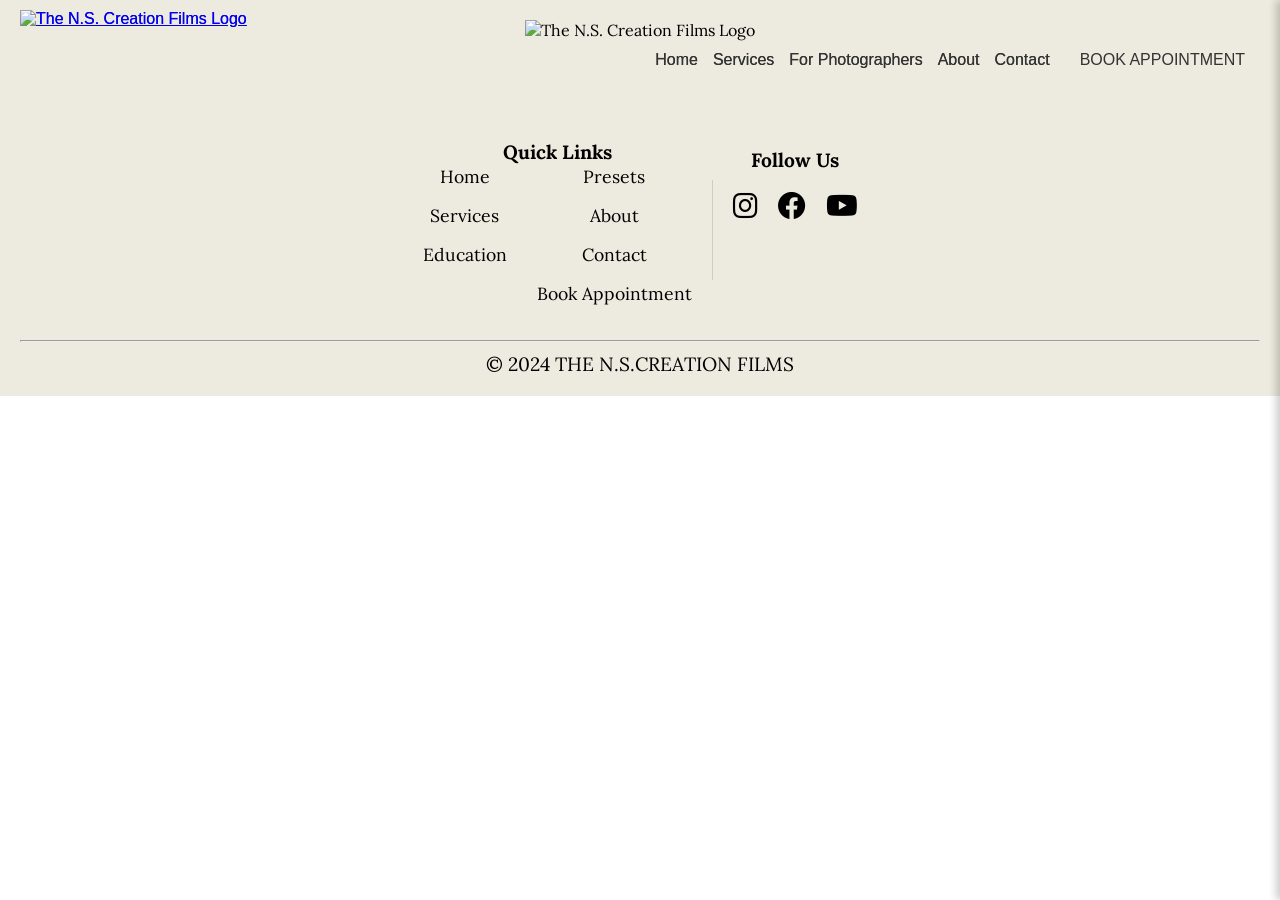
==== index.html @ 4ea5f8e6 "Updates" ====
<!doctype html><html lang="en"><head><meta charset="utf-8"/><link rel="icon" href="/favicon.ico"/><meta name="viewport" content="width=device-width,initial-scale=1"/><meta name="theme-color" content="#000000"/><meta name="description" content="Web site created using create-react-app"/><link rel="stylesheet" href="https://cdnjs.cloudflare.com/ajax/libs/font-awesome/6.0.0-beta3/css/all.min.css"><script src="https://ajax.googleapis.com/ajax/libs/jquery/1.11.0/jquery.min.js"></script><script src="https://cdn.jsdelivr.net/npm/parallax-js@1.5.0/dist/parallax.min.js"></script><script src="https://www.paypal.com/sdk/js?client-id=Ae5xJloAIWLFFTUWKxkG0BtCKEtSiOszgc1C9ymnK63UDQFBLS-DaN64p4yOYlZGckSEQ-dAKlOCNT9R"></script><link rel="stylesheet" href="https://fonts.googleapis.com/css2?family=Garamond:wght@300&display=swap"><link rel="apple-touch-icon" href="/logo192.png"/><link rel="manifest" href="/manifest.json"/><script async src="https://www.googletagmanager.com/gtag/js?id=G-DB1Y1HFE0C"></script><script>function gtag(){dataLayer.push(arguments)}window.dataLayer=window.dataLayer||[],gtag("js",new Date),gtag("config","G-DB1Y1HFE0C")</script><title>The N.S.Creation films</title><script defer="defer" src="/static/js/main.24f876cc.js"></script><link href="/static/css/main.d05e1880.css" rel="stylesheet"></head><body><noscript>You need to enable JavaScript to run this app.</noscript><div id="root"></div><script src="https://ajax.googleapis.com/ajax/libs/jquery/1.11.0/jquery.min.js"></script><script src="https://cdn.jsdelivr.net/npm/parallax-js@1.5.0/dist/parallax.min.js"></script><script src="/static/js/bundle.js"></script></body></html>
---- static/css/main.d05e1880.css ----
@import url(https://fonts.googleapis.com/css2?family=Garamond:wght@400;700&display=swap);@import url(https://fonts.googleapis.com/css2?family=Old+Roman:wght@400;700&display=swap);@import url(https://fonts.googleapis.com/css2?family=Adobe+Jenson:wght@400;700&display=swap);@import url(https://fonts.googleapis.com/css2?family=FS+Rome:wght@400;700&display=swap);@import url(https://fonts.googleapis.com/css2?family=Times+New+Roman:wght@400;700&display=swap);@import url(https://fonts.googleapis.com/css2?family=Lora:wght@300&display=swap);@import url(https://fonts.googleapis.com/css2?family=Poppins:wght@400;500;600&display=swap);@import url(https://fonts.googleapis.com/css2?family=Lora:wght@300;400;700&display=swap);@import url(https://fonts.googleapis.com/css2?family=Nanum+Myeongjo&display=swap);body{-webkit-font-smoothing:antialiased;-moz-osx-font-smoothing:grayscale;font-family:-apple-system,BlinkMacSystemFont,Segoe UI,Roboto,Oxygen,Ubuntu,Cantarell,Fira Sans,Droid Sans,Helvetica Neue,sans-serif;margin:0}code{font-family:source-code-pro,Menlo,Monaco,Consolas,Courier New,monospace}.parallax-container{height:1000px;justify-content:flex-end}.home-container,.parallax-container{align-items:center;display:flex;position:relative}.home-container{height:100vh;justify-content:center;overflow:hidden}.video-background{height:100%;left:0;object-fit:cover;position:absolute;top:0;transform:translateY(0);transition:transform .1s ease-out;width:100%;z-index:-1}.overlay-content{top:50%;transform:translate(-50%,-50%)}.bottom-text,.overlay-content{color:#fff;left:50%;position:absolute;text-align:center;z-index:1}.bottom-text{bottom:20px;transform:translateX(-50%)}.overlay-content h1{font-size:3em;margin:0}.bottom-text h3{font-size:1.5em;margin:0}.content-container{align-items:center;background-color:#fff;border-bottom:1px solid #ddd;border-top:1px solid #ddd;display:flex;flex-direction:row;justify-content:space-between;padding:40px 20px;position:relative}.left-side,.right-side{font-size:1em;margin:0;padding:20px;width:45%}.left-side{font-family:Garamond,serif;font-size:2.1em;text-align:right}.right-side{font-family:Old Roman,serif}.left-side p,.right-side p{margin:5px 0}.center{position:relative;text-align:center;width:10%}.logo2{height:auto;max-width:100%}.image-container{display:flex;justify-content:flex-start;left:0;margin:40px auto;width:30%}.preset-image{width:100%}.overlay-box{height:500px;padding:10px;right:-60%;width:500px}.adobe-jenson{font-size:1em}.adobe-jenson,.fs-rome{line-height:1.4;margin-bottom:10px}.fs-rome{font-family:FS Rome,serif;font-size:1.2em}.read-more{color:#000;font-family:Times New Roman,serif;font-size:1em;text-decoration:underline}.text-container{align-items:center;display:flex;flex-direction:column;padding:50px 20px;position:relative;width:100%}.text-content{margin-bottom:50px;text-align:center}.text-content h2{font-family:Old Roman,serif;font-size:1em;margin:0}.text-content p{font-size:2em;margin:0}.highlighted{font-family:Lora,serif;font-size:1.5rem}.highlighted span{display:block}.image-grid{grid-gap:10px;align-items:end;display:grid;gap:10px;grid-template-columns:repeat(6,1fr);max-width:1200px;position:relative;width:100%}.image-item{border-radius:10px;object-fit:cover;transition:transform .3s ease;width:100%}.image-left{grid-column:1/2;grid-row:span 1}.image-middle-left{grid-column:2/3;grid-row:span 6;transform:translateY(-20px)}.image-center{grid-column:3/4;grid-row:span 6;z-index:1}.image-middle-right{grid-column:4/5;grid-row:span 8;transform:translateY(-20px)}.image-right{grid-column:5/6;grid-row:span 4}.image-extra-right{grid-column:6/7;grid-row:span -4}@media screen and (max-width:768px){.content-container{align-items:center;flex-direction:column}.overlay-content h1{font-size:2.5em;margin:0}.center{margin-bottom:20px;width:100%}.footer-divider{display:none}.left-side,.right-side{padding:10px 0;text-align:center;width:100%}.image-overlay-container{margin-bottom:30px}.text-container{margin-top:300px;padding:0 20px}}.image-overlay-container{align-items:center;box-sizing:border-box;display:flex;justify-content:center;margin:0 auto;max-width:1200px;padding:20px;position:relative;width:100%}.preset-image{border-radius:8px;box-shadow:0 4px 8px #0000001a;display:block;height:auto;width:50%}.overlay-box{background-color:#baa190;border-radius:8px;box-shadow:0 4px 8px #0003;color:#000;padding:20px;position:absolute;right:-10%;text-align:center;top:50%;transform:translateY(-50%);width:40%}.adobe-jenson{font-family:Adobe Jenson,serif;font-style:italic;line-height:1.5;margin-top:100px}.fs-rome{font-family:Garamond,serif;font-size:30px;font-weight:700;line-height:1.5;margin-bottom:20px;text-transform:uppercase}.read-more{cursor:pointer;font-family:FS Rome,sans-serif;font-size:16px;margin-top:20px}.additional-text{margin-top:40px;padding:0 20px;text-align:center}.detail-text{font-size:18px;margin-bottom:20px}.detail-text,.essence-text{font-family:Garamond,serif;line-height:1.5}.essence-text{font-size:24px;text-transform:uppercase}.bold-text{font-weight:700}.image-gallery{display:flex;gap:10px;justify-content:center;margin-top:20px}.gallery-image{border-radius:8px;box-shadow:0 4px 8px #0000001a;height:auto;width:150px}@media (max-width:1024px){.overlay-box{font-size:14px;padding:15px;right:-5%;width:50%}.fs-rome{font-size:24px}.read-more{font-size:14px}.gallery-image{width:120px}}@media (max-width:768px){.preset-image{width:60%}.overlay-box{padding:15px;right:0;top:90%;transform:translateY(0);width:80%}.fs-rome{font-size:20px}.read-more{font-size:14px}.gallery-image{width:100px}}@media (max-width:480px){.preset-image{width:100%}.overlay-box{font-size:12px;padding:10px;right:0;top:100%;transform:translateY(0);width:100%}.fs-rome{font-size:16px}.read-more{font-size:12px}.gallery-image{width:80px}}.image-section{font-family:Lora,serif;position:relative}.text-area{background-color:#baa190;border-radius:8px;box-shadow:0 4px 8px #0003;color:#fff;padding:2rem;text-align:center}.highlight{font-size:2rem;font-weight:700;margin:.5rem 0;text-transform:uppercase}.description{color:#fff;font-size:1rem;line-height:1.5;margin-top:1rem}.gallery-box1{border-radius:8px;box-shadow:0 4px 8px #0003;margin:2rem auto;max-width:1000px;overflow:hidden;position:relative;width:100%}.gallery-display{display:flex;transition:transform .5s ease-in-out;width:calc(90% + 30px)}.gallery-img{border-radius:8px;display:block;flex:1 0 25%;height:auto;margin-right:10px;object-fit:cover;width:25%}.gallery-img:last-child{margin-right:0}@media(min-width:3840px){.text-area{font-size:2.5rem;padding:4rem}.highlight{font-size:3rem}.description{font-size:1.5rem}.gallery-box1{max-width:2000px}.gallery-img{margin-right:20px}}@media(min-width:2560px)and (max-width:3839px){.text-area{font-size:2rem;padding:3rem}.highlight{font-size:2.5rem}.description{font-size:1.25rem}.gallery-box1{max-width:1500px}.gallery-img{margin-right:15px}}@media(min-width:1920px)and (max-width:2559px){.text-area{font-size:1.75rem;padding:2.5rem}.highlight{font-size:2.25rem}.description{font-size:1.125rem}.gallery-box1{max-width:1200px}.gallery-img{margin-right:12px}}@media(max-width:375px){.text-area{font-size:1rem;padding:1.5rem}.highlight{font-size:1.5rem}.description{font-size:.875rem}.gallery-box1{margin:1rem auto}.gallery-display{width:calc(200% + 20px)}.gallery-img{margin-right:5px}}@media(min-width:375px)and (max-width:414px){.text-area{font-size:1.25rem;padding:1.75rem}.highlight{font-size:1.75rem}.description{font-size:1rem}.gallery-box1{margin:1.5rem auto}.gallery-display{width:calc(200% + 55px)}.gallery-img{margin-right:7px}}@media(min-width:768px)and (max-width:1024px){.text-area{font-size:1.5rem;padding:2rem}.highlight{font-size:2rem}.description{font-size:1.125rem}.gallery-box1{margin:2rem auto}.gallery-display{width:calc(200% + 55px)}.gallery-img{margin-right:8px}}.about-content{display:flex;justify-content:flex-end;padding-right:5%;width:100%}.about-text{color:#fff;max-width:600px;text-align:center}.about-text h3{display:block;font-size:1.5em;line-height:1.5;margin-bottom:20px;text-shadow:1px 1px 3px #000000b3}.about-text .view-collection-btn{background:#0000;border:1px solid #fff;color:#fff;display:inline-block;font-size:1em;padding:10px 20px;text-decoration:none;transition:background .3s,color .3s}.about-text .view-collection-btn:hover{background:#fff;color:#000}.white-block{background-color:#fff;padding:50px 20px;text-align:center}.centered-text{display:block;font-size:1.2em;line-height:1.5;margin:20px auto 0;max-width:600px}.centered-text strong{font-size:1em;font-weight:700}.image-gallerya{display:flex;justify-content:center;margin-top:40px}.image-gallerya img{border:2px solid #ddd;border-radius:10px;margin:0 10px;width:300px}@media(max-width:768px){.about-text h3,.about-text p{display:none}.about-text{padding-right:10px}.white-block{padding:30px 10px}.centered-text{font-size:1em;line-height:1.4}.image-gallerya{flex-direction:column;padding:10%}.image-gallerya img{margin:10px 0;max-width:300px;width:100%}}@media(min-width:2560px){.about-text h3{font-size:2.5em}.about-text{max-width:1200px;padding-right:10%}.view-collection-btn{font-size:1.5em;padding:20px 40px}.white-block{padding:80px 40px}.centered-text{font-size:2em;line-height:1.8}.image-gallerya{margin-top:80px}.image-gallerya img{margin:0 20px;width:500px}}@media screen and (max-width:768px){.parallax-container{background-attachment:fixed;background-size:cover;display:block;height:700px}.about-content{display:flex;justify-content:flex-end;padding:80% 5% 5%;width:100%}.about-text{color:#000;max-width:350px;text-align:left}.about-text h3{font-size:1em;line-height:1.5}.about-text h3,.about-text h4{display:block;margin-bottom:20px;text-shadow:1px 1px 3px #000000b3}.about-text h4{font-size:.8em;line-height:1}.about-text .view-collection-btn{background:#0000;border:1px solid #fff;color:#fff;display:inline-block;font-size:1em;padding:10px 20px;text-decoration:none;transition:background .3s,color .3s}.about-text .view-collection-btn:hover{background:#fff;color:#000}}.contact-page{font-family:Goudy Old Style,serif;margin:5% auto 0;max-width:800px;padding:20px}.header-container{margin-bottom:20px;text-align:center}.header-image{height:auto;margin-bottom:10px;width:300px}.header-text{font-size:36px;font-weight:700;margin:0;text-transform:uppercase}.contact-info{margin-bottom:30px;text-align:center}.contact-info a{color:#007bff;text-decoration:none}.contact-info a:hover{text-decoration:underline}.contact-form{display:flex;flex-direction:column}.form-group{margin-bottom:15px}.form-group input,.form-group textarea{border:none;border-bottom:1px solid #ccc;box-sizing:border-box;font-family:Goudy Old Style,serif;padding:10px;width:100%}.form-group input::placeholder,.form-group textarea::placeholder{color:#888}.form-group textarea{height:150px;resize:vertical}.split-form{display:flex;gap:20px}.form-half{flex:1 1}button{background-color:#232323;border:none;border-radius:5px;color:#fff;cursor:pointer;font-family:Goudy Old Style,serif;font-size:16px;padding:10px 20px}button:hover{background-color:#1a1a1a}.error-message{color:red;margin-top:10px}.success-message{color:green;margin-top:10px}.education-page{font-family:Goudy Old Style,serif;margin-top:100px;padding:20px}.block{border-radius:5px;margin-bottom:0;padding:20px}.block,.block-content{align-items:center;display:flex}.block-content{width:100%}.block-text{flex:1 1}.block-text h2{font-size:24px;margin-bottom:10px}.block-text p{font-size:16px;margin:0}.block-image{flex:1 1;text-align:right}.block-image img{height:auto;max-width:100%}.block-1{background-color:#edeadf}.block-2{background-color:#baa190;color:#fff}.block-2 .book-now{background-color:#232323;border-radius:5px;color:#fff;display:inline-block;font-size:16px;margin-top:10px;padding:10px 20px;text-decoration:none}.block-2 .arrow{font-size:18px}.block-3{background-color:#6c4231;color:#fff}.block-4{background-color:#fff;text-align:center}.block-4 .view-all{background-color:#232323;border-radius:5px;color:#fff;display:inline-block;font-size:16px;margin-top:10px;padding:10px 20px;text-decoration:none}.preset-images{display:flex;gap:20px;justify-content:center;margin-top:20px}.preset-item{text-align:center}.preset-item img{height:auto;max-width:100px}.preset-item p{font-size:14px;margin-top:5px}.nw{border-radius:20%;padding:20%}.presets-page{font-family:Goudy Old Style,serif;font-family:Poppins,sans-serif;padding-top:100px;position:relative}.shop-header{margin:20px 0;text-align:center}.category-buttons{align-items:center;display:flex;justify-content:center;margin-bottom:20px;text-align:center}.category-buttons button{background:none;border:none;color:#000;cursor:pointer;font-family:Goudy Old Style,serif;font-size:16px;margin:0 10px;padding:5px;position:relative;transition:color .3s}.category-buttons button:hover{color:#eae7dc}.category-buttons button:after{color:#000;content:"•";position:absolute;right:-15px}.category-buttons button:last-child:after{content:""}.preset-gallery{margin:0 auto;max-width:1200px;padding:0 20px}.preset-gallery .preset-row{display:flex;flex-wrap:wrap;gap:30px;justify-content:center;margin-bottom:20px}.preset-gallery .preset-row .preset-item{cursor:pointer;flex-basis:calc(33.33% - 20px);flex-grow:1;flex-shrink:1;max-width:300px;position:relative;text-align:center;transition:transform .3s}.preset-gallery .preset-row .preset-item img{height:auto;max-width:100%;width:100%}.preset-gallery .preset-row .preset-item p{font-size:18px;margin-top:10px}.preset-gallery .preset-row .preset-item .quick-view{background:#000000b3;border-radius:5px;color:#fff;cursor:pointer;display:none;font-size:16px;left:50%;padding:15px 30px;position:absolute;top:50%;transform:translate(-50%,-50%);z-index:10}.preset-gallery .preset-row .preset-item:hover .quick-view{display:block}.preset-gallery .additional-items{display:flex;flex-wrap:wrap;gap:30px;justify-content:center;margin:20px 0}.preset-gallery .additional-items .additional-item{flex-basis:calc(33.33% - 20px);flex-grow:1;flex-shrink:1;max-width:200px;position:relative;text-align:center}.preset-gallery .additional-items .additional-item img{height:auto;max-width:100%;width:100%}.preset-gallery .additional-items .additional-item p{font-size:16px;margin-top:10px}.preset-gallery .additional-items .additional-item .quick-view{background:#000000b3;border-radius:5px;color:#fff;cursor:pointer;display:none;font-size:14px;left:50%;padding:10px 20px;position:absolute;top:50%;transform:translate(-50%,-50%);z-index:10}.preset-gallery .additional-items .additional-item:hover .quick-view{display:block}.promo-banner{background:url(/static/media/promo-banner.b8b0cd50d2baae88ee0d.jpg) no-repeat 50%;background-size:cover;height:500px;overflow:hidden;position:relative}.promo-banner .promo-text{color:#fff;font-size:2rem;left:20px;position:absolute;text-shadow:2px 2px 4px #00000080;top:50%;transform:translateY(-50%)}.detail-card{align-items:center;background-color:#fff;border-radius:10px;box-shadow:0 4px 8px #0003;box-sizing:border-box;display:flex;flex-direction:column;left:50%;max-width:600px;opacity:0;padding:20px;position:fixed;top:50%;transform:translate(-50%,-50%);transition:opacity .3s ease;visibility:hidden;width:80%;z-index:1000}.detail-card.show{opacity:1;visibility:visible}.detail-card .close-card{background:none;border:none;color:#333;cursor:pointer;font-size:24px;position:absolute;right:10px;top:10px}.detail-card .card-content{display:flex;gap:20px}.detail-card .card-content img{height:auto;max-width:100%;width:200px}.detail-card .card-content .card-details{max-width:400px}.detail-card .card-content .card-details h2{margin-top:0}.detail-card .card-content .card-details p{margin:10px 0}.detail-card .card-content .card-details button{background-color:#007bff;border:none;border-radius:5px;color:#fff;cursor:pointer;font-family:Goudy Old Style,serif;font-size:16px;padding:10px 20px}.detail-card .card-content .card-details button:hover{background-color:#0056b3}.overlay{background:#00000080;display:none;height:100%;left:0;position:fixed;top:0;width:100%;z-index:900}.overlay.show{display:block}.parallax-containerp .parallax-text{color:#fff;font-size:2rem;left:40px;position:relative;text-align:left;text-shadow:2px 2px 4px #00000080;top:50%;transform:translateY(-50%)}@media(max-width:768px){.parallax-containerp{background-attachment:scroll;height:10px}.detail-card{padding:15px;width:90%}.parallax-text{font-size:1.5rem}}@media(max-width:480px){.parallax-text{font-size:1rem}}.preset-detail-page{align-items:center;display:flex;flex-direction:column;font-family:Goudy Old Style,serif;margin-top:100px;padding:20px}.info-and-image{align-items:flex-start;display:flex;flex-direction:row;flex-wrap:wrap;margin-bottom:20px;max-width:1200px;width:100%}.preset-image-section{flex:1 1;margin-bottom:20px;margin-right:20px;max-width:100%}.preset-image-section .main-image{border-radius:10px;height:auto;width:100%}.preset-image-section .thumbnail-images{display:flex;flex-wrap:wrap;justify-content:center;margin-top:10px;overflow:hidden}.preset-image-section .thumbnail{border-radius:5px;cursor:pointer;height:auto;margin:4px;transition:transform .3s ease;width:80px}.preset-image-section .thumbnail.active{border:2px solid #007bff}.preset-image-section .thumbnail:hover{transform:scale(1.1)}.preset-info-section{flex:1 1;max-width:100%;padding:0}.preset-info-section h1{font-size:1.5rem;margin-bottom:10px}.preset-info-section .add-to-cart{background-color:#007bff;border:none;border-radius:5px;color:#fff;cursor:pointer;display:inline-block;font-size:16px;margin-bottom:10px;padding:8px 16px;transition:background-color .3s ease}.preset-info-section .add-to-cart:hover{background-color:#0056b3}.preset-info-section .preset-details{margin-top:10px}.preset-info-section .preset-details h3{font-size:1.2rem;margin-bottom:5px}.preset-info-section .preset-details ul{list-style-type:disc;margin-bottom:10px;margin-left:20px}.preset-info-section .preset-details ul li{margin-bottom:5px}.preset-info-section .preset-details p{line-height:1.6;margin-bottom:10px}.comparison-images-section{align-items:center;display:flex;flex-direction:column;margin-top:20px;padding:20px;width:100%}.grid-container{grid-gap:20px;display:grid;gap:20px;grid-template-columns:repeat(auto-fill,minmax(200px,1fr));max-width:100%}.slider-wrapper{align-items:center;display:flex;flex-direction:column;max-width:100%}.slider-wrapper h3{font-size:1.2rem;margin-bottom:10px}.container{border:2px solid #fff;height:200px;margin-bottom:20px;position:relative;width:100%}.img{background-position:50%;background-size:cover;left:0;top:0}.img,.slider{height:100%;position:absolute;width:100%}.slider{-webkit-appearance:none;appearance:none;background:#f2f2f24d;cursor:pointer;margin:0;outline:none;transition:all .2s}.slider:hover{background:#f2f2f21a}.slider::-webkit-slider-thumb{-webkit-appearance:none;appearance:none;background:#fff;cursor:pointer;height:100%;width:6px}.slider::-moz-range-thumb{background:#fff;cursor:pointer;height:100%;width:6px}.slider-button{background-color:#fff;border-radius:50%;height:30px;left:calc(50% - 15px);pointer-events:none;position:absolute;top:50%;transform:translateY(-50%);width:30px}.image-container{position:relative}.nav-arrow{background:#00000080;border:none;color:#fff;cursor:pointer;font-size:1.5rem;height:30px;position:absolute;top:50%;transform:translateY(-50%);width:30px;z-index:10}.nav-arrow.left{left:10px}.nav-arrow.right{right:10px}.nav-arrow:hover{background:#000000b3}.cart-container{background:#fff;box-shadow:-2px 0 5px #0003;height:100%;position:fixed;right:0;top:0;transform:translateX(100%);transition:transform .3s ease-in-out;width:300px;z-index:1000}.cart-container.show{transform:translateX(0)}.cart-content{display:flex;flex-direction:column;height:100%;overflow-y:auto;padding:20px}.close-cart{background:none;border:none;color:#007bff;cursor:pointer;font-size:1.5rem;position:absolute;right:10px;top:10px}.cart-item{margin-top:20px}.cart-item-details{align-items:center;display:flex;flex-direction:column}.cart-item-image{border-radius:5px;height:auto;margin-bottom:10px;width:80px}.cart-item-info h3{font-size:1rem}.cart-item-info p{margin:5px 0}.checkout{background:#007bff;border:none;border-radius:5px;color:#fff;cursor:pointer;margin-top:10px;padding:10px 20px}.checkout:hover{background:#0056b3}.navigation-buttons{margin-bottom:20px}.shop-button{background-color:#007bff;border:none;border-radius:5px;color:#fff;cursor:pointer;font-size:16px;margin-right:10px;padding:8px 16px;transition:background-color .3s ease}.shop-button:hover{background-color:#0056b3}.stoic-button{border:1px solid #dee2e6;border-radius:5px;cursor:not-allowed;font-size:16px;padding:8px 16px}.stoic-button,.stoic-button:disabled{background-color:#f8f9fa;color:#6c757d}.parallax-containerp{align-items:center;display:flex;height:1000px;justify-content:flex-start;position:relative}.parallax-text{color:#fff;font-size:2em}.checkout-page1,.parallax-text{display:flex;flex-direction:column}.checkout-page1{align-items:center;margin-top:100px;padding:20px}.checkout-form{background:#f9f9f9;border:1px solid #ddd;border-radius:4px;box-shadow:0 4px 8px #0000001a;max-width:600px;padding:20px;width:100%}.checkout-form h2{font-size:1.5em;margin-bottom:20px}.checkout-form label{display:block;margin-bottom:15px}.checkout-form input,.checkout-form textarea{border:1px solid #ccc;border-radius:4px;font-size:1em;padding:10px;width:100%}.checkout-form button{background-color:#007bff;border:none;border-radius:4px;color:#fff;cursor:pointer;font-size:1em;margin-top:10px;padding:10px 15px;transition:background-color .3s ease;width:100%}.checkout-form button:hover{background-color:#0056b3}.checkout-cart-summary{background-color:#f9f9f9;border:1px solid #ddd;border-radius:4px;margin-bottom:20px;max-width:600px;padding:10px;width:100%}.checkout-cart-item{align-items:center;display:flex;margin-bottom:10px}.checkout-cart-item-image{height:50px;margin-right:10px;width:50px}.checkout-cart-item-details{flex-grow:1}.checkout-cart-total{font-size:1.2em;font-weight:700;margin-top:10px;text-align:right}.checkout-paypal-button-container{margin-top:20px;max-width:400px;width:100%}@media (max-width:768px){.checkout-page{margin-top:100px;padding:15px}.checkout-form{padding:15px}.checkout-form button{padding:12px}.checkout-cart-summary{margin-bottom:15px}.checkout-paypal-button-container{max-width:100%}}.thank-you-page{align-items:center;background-color:#f5f5f5;display:flex;flex-direction:column;justify-content:center;min-height:100vh;padding:20px}.thank-you-page h2{color:#333;font-size:2rem;margin-bottom:10px;text-align:center}.thank-you-page p{color:#555;font-size:1rem;max-width:600px;text-align:center}@media(max-width:768px){.thank-you-page h2{font-size:1.5rem}.thank-you-page p{font-size:.9rem}}*{box-sizing:border-box;margin:0;padding:0}.services-container{padding:100px 50px 50px}.services-title{color:#333;font-family:Nanum Myeongjo,Arial,sans-serif;font-size:2.5rem;font-weight:700;letter-spacing:1px;margin-bottom:40px;padding-top:100px;text-align:center;text-transform:uppercase}.services-grid{grid-gap:20px;display:grid;gap:20px;grid-template-columns:repeat(auto-fit,minmax(220px,1fr));justify-items:center;padding:50px}.service-item{background:#fff;border-radius:12px;box-shadow:0 8px 16px #0000001a;max-width:300px;overflow:hidden;position:relative;transition:transform .3s ease,box-shadow .3s ease;width:100%}.service-item:hover{box-shadow:0 12px 24px #0003;transform:translateY(-8px)}.service-item:hover .service-image{opacity:.7}.service-item:hover .service-overlay{opacity:1}.service-item:hover .service-content h4{display:none}.service-item .service-image{background-position:50%;background-size:cover;height:180px;transition:opacity .3s ease;width:100%}.service-item .service-overlay{align-items:center;background:#0006;display:flex;height:100%;justify-content:center;left:0;opacity:0;position:absolute;top:0;transition:opacity .3s ease;width:100%}.service-item .service-overlay h3{color:#fff;font-size:1.6rem;letter-spacing:1px;margin:0;padding:0 15px;text-align:center;text-transform:uppercase}.service-item .service-content{padding:15px;text-align:center}.service-item .service-content h4{color:#333;font-size:1.4rem;font-weight:600;margin:10px 0;text-decoration:underline;text-decoration-color:#baa190;transition:display .3s ease}@media screen and (max-width:768px){.parallax-container{background-attachment:fixed;background-size:cover;display:block;height:700px}}@media(max-width:768px){.services-container{color:#333;padding:100px 30px 30px}.services-title{font-family:Nanum Myeongjo,Arial,sans-serif;font-size:2rem;margin-bottom:30px}.services-grid{gap:15px;grid-template-columns:repeat(auto-fit,minmax(200px,1fr))}}.non-clickable{cursor:default;pointer-events:none}.non-clickable .service-overlay{background:#00000080}.non-clickable .service-content h4{color:#333;text-decoration:none}.footer{background-color:#edeadf;font-family:Lora,serif;font-size:1rem;padding:20px}.footer-container{align-items:center;display:flex;flex-direction:column}.footer-logo{margin-bottom:20px}.logo{max-width:300px}.footer-content{justify-content:center;margin:0 auto;max-width:1200px;width:100%}.footer-content,.footer-links{align-items:center;display:flex}.footer-links{flex-direction:column;font-size:1.2rem;text-align:center}.links-grid{grid-gap:15px 30px;display:grid;gap:15px 30px;grid-template-columns:repeat(2,auto)}.links-grid ul{list-style:none;margin:0;padding:0}.links-grid li{margin-bottom:15px}.footer-links a{color:#000;font-size:1.1rem;text-decoration:none}.footer-links a:hover{color:#333}.footer-divider{background-color:#ccc;height:100px;margin:0 20px;width:1px}.footer-social{align-items:center;display:flex;flex-direction:column;font-size:1.2rem;margin-top:-20px;padding-bottom:6%}.footer-social h4{margin-bottom:10px}.social-icons{display:flex;gap:20px;margin-top:10px}.social-icons i{color:#000;font-size:28px;transition:color .3s}.social-icons a:hover i{color:#333}.footer-bottom{font-size:1.2rem;margin-top:20px;text-align:center;text-transform:uppercase}.footer-bottom hr{margin:10px 0}.footer-bottom a{color:#000;font-size:1.1rem;text-decoration:none}.footer-bottom a:hover{color:#333}@media(max-width:768px){.footer-links{text-align:center}.links-grid{grid-template-columns:1fr}}header{align-items:center;background-color:#fff0;display:flex;justify-content:space-between;left:0;padding:10px 20px;position:fixed;top:0;transition:background-color .3s ease;width:100%;z-index:1000}header.scrolled{background-color:#fffc}.logo{align-items:center;display:flex;height:100px}.menu-toggle{cursor:pointer;display:none;flex-direction:column;gap:5px}.menu-toggle div{background-color:#333;height:3px;transition:.3s;width:25px}.nav-menu{align-items:center;display:flex;gap:15px}.nav-menu .dropdown>span,.nav-menu a{color:#333;cursor:pointer;position:relative;text-decoration:none;transition:color .3s ease}.nav-menu .dropdown>span:hover,.nav-menu a:hover{color:#555}.nav-menu .dropdown>span:after,.nav-menu a:after{background:#333;bottom:-2px;content:"";height:2px;left:0;position:absolute;transition:width .3s ease;width:0}.nav-menu .dropdown>span:hover:after,.nav-menu a:hover:after{width:100%}.book-button{background-color:#edeadf;border-radius:5px;padding:8px 15px;text-transform:uppercase;transition:background-color .3s ease}.book-button:hover{background-color:#ffefba;color:#333}.dropdown{position:relative}.dropdown-content{background-color:#fff;box-shadow:0 4px 8px #0003;display:none;left:0;opacity:0;position:absolute;top:100%;transition:opacity .3s ease,visibility .3s ease;visibility:hidden;z-index:1000}.dropdown-content.show{display:block;opacity:1;visibility:visible}.dropdown-content a{color:#333;display:block;padding:10px;text-decoration:none;transition:background-color .3s ease}.dropdown-content a:hover{background-color:#f5f5f5}@media(max-width:768px){header{justify-content:space-between}.logo{height:60px}.menu-toggle{align-items:center;display:flex}.nav-menu{background-color:#fff;display:none;flex-direction:column;gap:0;height:100vh;left:0;overflow-y:auto;padding:20px;position:fixed;top:0;width:100%;z-index:999}.nav-menu.mobile.active{display:flex}.nav-menu a{border-bottom:1px solid #ddd;padding:15px;text-align:center}.nav-menu a:last-child{border-bottom:none}.book-button{margin-top:10px}.nav-menu .close-menu{align-self:flex-end;color:#333;cursor:pointer;font-size:24px;margin-bottom:20px}.footer-socialh{margin-top:15px;text-align:center}.footer-socialh h4{margin-bottom:10px}.social-icons a{color:#333;font-size:20px;margin:0 10px;transition:color .3s ease}.social-icons a:hover{color:#555}}@media(min-width:769px){.footer-socialh,.nav-menu .close-menu{display:none}}.ad-films-container{align-items:center;color:#333;display:flex;flex-direction:column;font-family:Nanum Myeongjo,Arial,sans-serif;justify-content:center;margin-top:20px;min-height:100vh;padding:100px}.videos-section{max-width:1200px;padding:0 20px;width:100%}.videos-section .video-item{margin-bottom:40px}.videos-section .video-item .video-title{color:#2c3e50;font-size:1.5rem;margin-bottom:10px;text-align:center}.videos-section .video-item .video-iframe{border:none;height:500px;width:100%}@media(max-width:768px){.ad-films-container{margin-top:100px;padding:10px}.hero-title{font-size:2rem}.hero-description{font-size:1rem;max-width:100%}.video-iframe{height:200px}}@media(max-width:480px){.video-iframe{height:150px}}.weddings-container{align-items:center;color:#333;display:flex;flex-direction:column;font-family:Nanum Myeongjo,Arial,sans-serif;justify-content:center;margin-top:20px;min-height:100vh;padding:100px}@media(max-width:768px){.weddings-container{margin-top:100px;padding:10px}.hero-title{font-size:2rem}.hero-description{font-size:1rem;max-width:100%}.projects-grid{gap:15px;grid-template-columns:repeat(auto-fit,minmax(200px,1fr))}.project-card .project-title{font-size:1.2rem}.project-card .project-description{font-size:.9rem}}.pre-post-weddings-container{align-items:center;color:#333;display:flex;flex-direction:column;font-family:Nanum Myeongjo,Arial,sans-serif;justify-content:center;margin-top:20px;min-height:100vh;padding:100px}@media(max-width:768px){.pre-post-weddings-container{margin-top:100px;padding:10px}.hero-title{font-size:2rem}.hero-description{font-size:1rem;max-width:100%}.projects-grid{gap:15px;grid-template-columns:repeat(auto-fit,minmax(200px,1fr))}.project-card .project-title{font-size:1.2rem}.project-card .project-description{font-size:.9rem}}.event-coverage-container{align-items:center;color:#333;display:flex;flex-direction:column;font-family:Nanum Myeongjo,Arial,sans-serif;justify-content:center;margin-top:20px;min-height:100vh;padding:100px}.projects-section{max-width:1200px;padding:0 20px;width:100%}.projects-section .projects-grid{grid-gap:20px;display:grid;gap:20px;grid-template-columns:repeat(auto-fit,minmax(250px,1fr));margin-top:20px}.projects-section .project-card{border-radius:8px;box-shadow:0 4px 8px #0003;color:inherit;display:block;overflow:hidden;position:relative;text-decoration:none;transition:transform .3s ease,box-shadow .3s ease}.projects-section .project-card:hover{box-shadow:0 8px 16px #0000004d;transform:scale(1.05)}.projects-section .project-card .project-image{background-position:50%;background-size:cover;height:300px;width:100%}.projects-section .project-card .project-content{background:#fff;padding:15px;text-align:center}.projects-section .project-card .project-content .project-title{color:#2c3e50;font-size:1.5rem;margin:10px 0}.projects-section .project-card .project-content .project-description{color:#7f8c8d;font-size:1rem}@media(max-width:768px){.event-coverage-container{margin-top:100px;padding:10px}.hero-title{font-size:2rem}.hero-description{font-size:1rem;max-width:100%}.projects-grid{gap:15px;grid-template-columns:repeat(auto-fit,minmax(200px,1fr))}.project-card .project-title{font-size:1.2rem}.project-card .project-description{font-size:.9rem}}@media(max-width:480px){.projects-grid .project-card .project-title{font-size:1rem}.projects-grid .project-card .project-description{font-size:.8rem}}.fashion-shoots-container{align-items:center;color:#333;display:flex;flex-direction:column;font-family:Nanum Myeongjo,Arial,sans-serif;justify-content:center;margin-top:20px;min-height:100vh;padding:100px}.hero-section{margin-bottom:40px;max-width:100%;padding:0 20px;text-align:center}.hero-section .hero-title{color:#4a4a4a;font-size:2.5rem;margin-bottom:10px}.hero-section .hero-description{color:#666;font-size:1.2rem;margin:0 auto;max-width:800px}.gallery-section{max-width:1200px;padding:0 20px;width:100%}.gallery-section .gallery-grid{grid-gap:20px;display:grid;gap:20px;grid-template-columns:repeat(auto-fit,minmax(250px,1fr));margin-top:20px}.gallery-section .gallery-item{border-radius:8px;box-shadow:0 4px 8px #0003;display:block;overflow:hidden;position:relative}.gallery-section .gallery-item img{height:300px;object-fit:cover;width:100%}@media(max-width:768px){.fashion-shoots-container{margin-top:100px;padding:10px}.hero-title{font-size:2rem}.hero-description{font-size:1rem;max-width:100%}.gallery-grid{gap:15px;grid-template-columns:repeat(auto-fit,minmax(200px,1fr))}.gallery-item img{height:200px}}@media(max-width:480px){.gallery-grid .gallery-item img{height:150px}}.fashion-shoots-container .hero-section{padding-top:80px;text-align:center}.fashion-shoots-container .gallery-section{align-items:center;display:flex;flex-wrap:wrap;justify-content:center;padding-left:0}.fashion-shoots-container .gallery-grid{grid-gap:20px;display:grid;gap:20px;grid-template-columns:repeat(3,1fr);justify-content:center;margin:0 auto;max-width:1000px;position:relative;width:100%}.fashion-shoots-container .gallery-item{border-radius:10px;box-shadow:0 4px 8px #0003;overflow:hidden;position:relative}.fashion-shoots-container .gallery-item img{height:100%;object-fit:cover;width:100%}.fashion-shoots-container .gallery-item.small{grid-column:span 1;grid-row:span 1}.fashion-shoots-container .gallery-item.medium{grid-column:span 2;grid-row:span 2}.fashion-shoots-container .gallery-item.large{grid-column:span 3;grid-row:span 3}@media(max-width:768px){.fashion-shoots-container .gallery-grid{align-items:center;padding-left:20px}.fashion-shoots-container .gallery-item.large,.fashion-shoots-container .gallery-item.medium{align-items:center}}@media(max-width:480px){.fashion-shoots-container .gallery-grid{align-items:center;justify-items:center}.fashion-shoots-container .gallery-item{justify-self:center}.fashion-shoots-container .gallery-item img{height:auto}}.fashion-shoots-container .audio{margin:40px auto;position:relative;width:800px}.fashion-shoots-container .audio audio{-webkit-backdrop-filter:blur(5px);backdrop-filter:blur(5px);background:#baa19080;border:1px solid #baa190b3;border-radius:5px;box-shadow:0 2px 5px #0000001a;display:block;height:50px;outline:none;width:100%}.fashion-shoots-container .audio audio ::-webkit-media-controls-panel{background-color:#baa1904d}.fashion-shoots-container .audio audio ::-webkit-media-controls-play-button{background-color:#baa190cc;border:1px solid #ddd;border-radius:50%;color:#000}@media(max-width:1024px){.fashion-shoots-container .audio{width:90%}}@media(max-width:768px){.fashion-shoots-container .audio{width:100%}}@media(max-width:480px){.fashion-shoots-container .audio{width:100%}}.custom-audio-player{margin:20px auto;max-width:600px;position:relative;width:100%}.custom-audio-player .time-display{color:#666;display:flex;font-size:.8rem;justify-content:space-between;margin-bottom:5px}.custom-audio-player .progress-bar{-webkit-appearance:none;appearance:none;background:#791e1e;background-color:#ddd;border-radius:5px;cursor:pointer;height:5px;outline:none;position:relative;width:100%}.custom-audio-player .progress-bar::-webkit-slider-runnable-track{background:#8f0000;border-radius:5px}.custom-audio-player .progress-bar::-webkit-slider-thumb{-webkit-appearance:none;appearance:none;background:#333;border-radius:50%;height:12px;margin-top:-4px;width:12px}.custom-audio-player .progress-bar::-moz-range-track{background:#ddd;border-radius:5px}.custom-audio-player .progress-bar::-moz-range-thumb{background:#333;border-radius:50%;height:12px;width:12px}.custom-audio-player .progress-bar:before{background-color:#b72b2b;border-radius:5px;content:"";height:100%;left:0;pointer-events:none;position:absolute;top:0;width:0;z-index:1}.custom-audio-player .progress-bar::-webkit-slider-runnable-track{background-color:#0000}.custom-audio-player .controls{align-items:center;display:flex;justify-content:space-between;margin-top:1px}.custom-audio-player .controls .mute-button,.custom-audio-player .controls .play-pause-button{background:#0000;border:none;color:#000;cursor:pointer;font-size:1rem;outline:none}.custom-audio-player .controls .mute-button:hover,.custom-audio-player .controls .play-pause-button:hover{color:#a07f70}.slide-out-cart{background-color:#fff;border-left:1px solid #ddd;box-shadow:-2px 0 5px #0003;max-width:400px;overflow-y:auto;width:100%;z-index:1000}.cart-header{align-items:center;background-color:#f8f8f8;border-bottom:1px solid #ddd;display:flex;justify-content:space-between;padding:16px}.cart-header h2{font-size:18px;margin:0}.close-btn{background:none;border:none;color:#333;cursor:pointer;font-size:24px;transition:color .2s ease}.close-btn:hover{color:red}.cart-body{padding:16px}.cart-item{align-items:center;border-bottom:1px solid #ddd;display:flex;padding:8px 0}.cart-item-image{height:50px;margin-right:12px;object-fit:cover;width:50px}.cart-item-info{align-items:center;display:flex;flex:1 1;justify-content:space-between}.cart-item-info h3{font-size:14px;margin:0}.cart-item-info p{font-size:12px;margin:4px 0}.remove-item{background:none;border:none;color:red;cursor:pointer;font-size:12px;transition:color .2s ease}.remove-item:hover{color:#c00}.cart-footer{align-items:center;background-color:#f8f8f8;border-top:1px solid #ddd;display:flex;flex-direction:column;padding:16px}.cart-footer p{font-size:12px;margin:4px 0}.checkout-btn{background-color:#007bff;border:none;border-radius:4px;color:#fff;cursor:pointer;font-size:14px;padding:10px 20px;transition:background .3s ease}.checkout-btn:hover{background-color:#0056b3}.checkout-btn.disabled{background-color:#ccc;cursor:not-allowed}.checkout-btn:disabled{opacity:.6}.floating-cart-icon{align-items:center;background-color:tomato;border-radius:50%;bottom:50%;box-shadow:0 2px 10px #0003;display:flex;height:50px;justify-content:center;transform:translateY(50%);width:50px;z-index:1000}.floating-cart-icon img{height:30px;width:30px}.floating-cart-icon .cart-item-count{background-color:#fff;border:1px solid #ccc;color:#000;padding:2px 5px;right:-5px;top:-5px}.slide-out-cart{background:#fff;box-shadow:-4px 0 8px #0003;height:100%;position:fixed;right:0;top:0;transform:translateX(100%);transition:transform .3s ease;width:300px}.slide-out-cart.open{transform:translateX(0)}.floating-cart-icon{bottom:20px;cursor:pointer;position:fixed;right:20px}.floating-cart-icon img{height:40px;width:40px}.floating-cart-icon .cart-item-count{background:red;border-radius:50%;color:#fff;font-size:12px;padding:2px 6px;position:absolute;right:-10px;top:-10px}
/*# sourceMappingURL=main.d05e1880.css.map*/
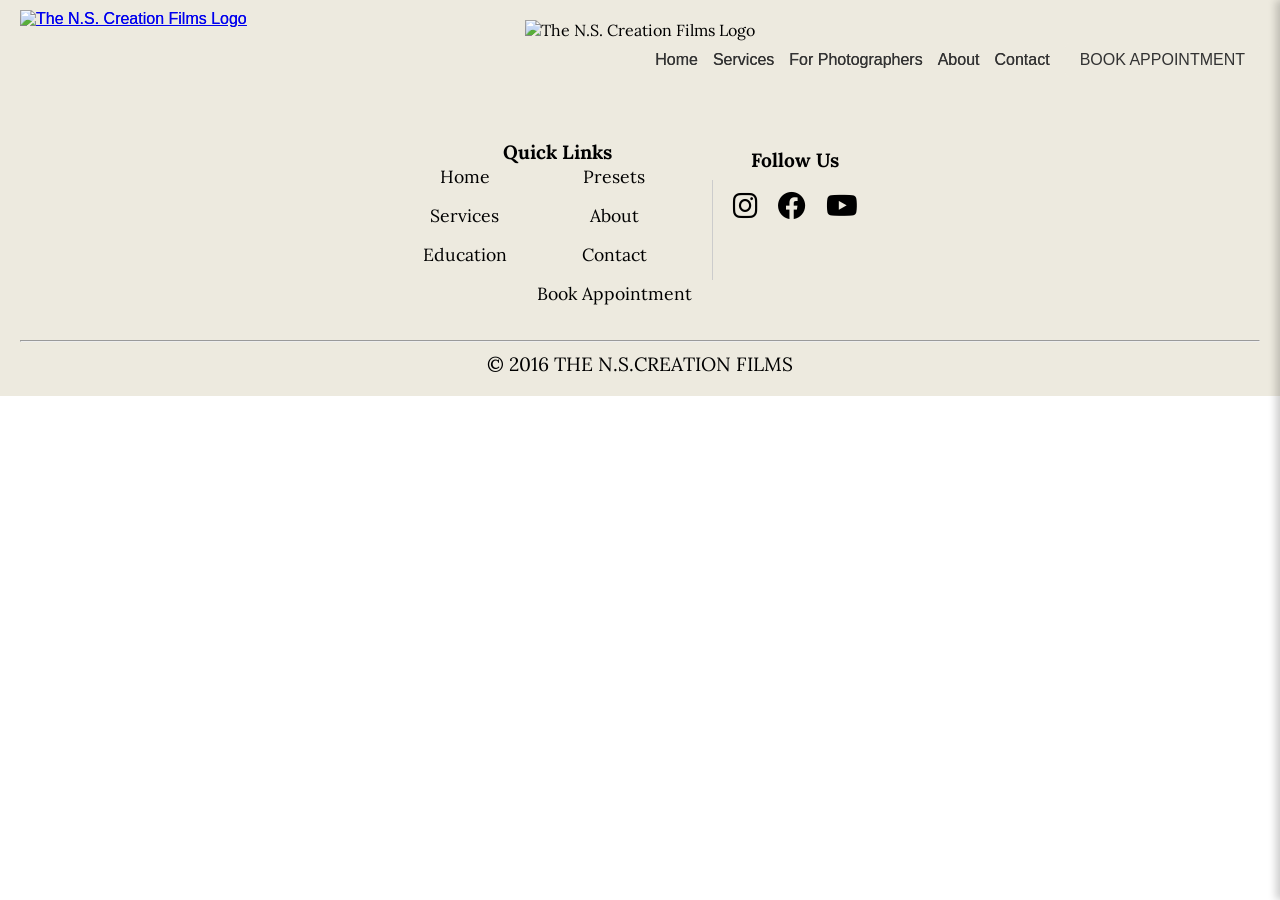
==== commit 63de0d04: "Updates" ====
--- a/index.html
+++ b/index.html
@@ -1 +1 @@
-<!doctype html><html lang="en"><head><meta charset="utf-8"/><link rel="icon" href="/favicon.ico"/><meta name="viewport" content="width=device-width,initial-scale=1"/><meta name="theme-color" content="#000000"/><meta name="description" content="Web site created using create-react-app"/><link rel="stylesheet" href="https://cdnjs.cloudflare.com/ajax/libs/font-awesome/6.0.0-beta3/css/all.min.css"><script src="https://ajax.googleapis.com/ajax/libs/jquery/1.11.0/jquery.min.js"></script><script src="https://cdn.jsdelivr.net/npm/parallax-js@1.5.0/dist/parallax.min.js"></script><script src="https://www.paypal.com/sdk/js?client-id=Ae5xJloAIWLFFTUWKxkG0BtCKEtSiOszgc1C9ymnK63UDQFBLS-DaN64p4yOYlZGckSEQ-dAKlOCNT9R"></script><link rel="stylesheet" href="https://fonts.googleapis.com/css2?family=Garamond:wght@300&display=swap"><link rel="apple-touch-icon" href="/logo192.png"/><link rel="manifest" href="/manifest.json"/><script async src="https://www.googletagmanager.com/gtag/js?id=G-DB1Y1HFE0C"></script><script>function gtag(){dataLayer.push(arguments)}window.dataLayer=window.dataLayer||[],gtag("js",new Date),gtag("config","G-DB1Y1HFE0C")</script><title>The N.S.Creation films</title><script defer="defer" src="/static/js/main.24f876cc.js"></script><link href="/static/css/main.d05e1880.css" rel="stylesheet"></head><body><noscript>You need to enable JavaScript to run this app.</noscript><div id="root"></div><script src="https://ajax.googleapis.com/ajax/libs/jquery/1.11.0/jquery.min.js"></script><script src="https://cdn.jsdelivr.net/npm/parallax-js@1.5.0/dist/parallax.min.js"></script><script src="/static/js/bundle.js"></script></body></html>+<!doctype html><html lang="en"><head><meta charset="utf-8"/><link rel="icon" href="/favicon.ico"/><meta name="viewport" content="width=device-width,initial-scale=1"/><meta name="theme-color" content="#000000"/><meta name="description" content="Web site created using create-react-app"/><link rel="stylesheet" href="https://cdnjs.cloudflare.com/ajax/libs/font-awesome/6.0.0-beta3/css/all.min.css"><script src="https://ajax.googleapis.com/ajax/libs/jquery/1.11.0/jquery.min.js"></script><script src="https://cdn.jsdelivr.net/npm/parallax-js@1.5.0/dist/parallax.min.js"></script><script src="https://www.paypal.com/sdk/js?client-id=Ae5xJloAIWLFFTUWKxkG0BtCKEtSiOszgc1C9ymnK63UDQFBLS-DaN64p4yOYlZGckSEQ-dAKlOCNT9R"></script><link rel="stylesheet" href="https://fonts.googleapis.com/css2?family=Garamond:wght@300&display=swap"><link rel="apple-touch-icon" href="/logo192.png"/><link rel="manifest" href="/manifest.json"/><script async src="https://www.googletagmanager.com/gtag/js?id=G-DB1Y1HFE0C"></script><script>function gtag(){dataLayer.push(arguments)}window.dataLayer=window.dataLayer||[],gtag("js",new Date),gtag("config","G-DB1Y1HFE0C")</script><title>The N.S.Creation films</title><script defer="defer" src="/static/js/main.c1496ea0.js"></script><link href="/static/css/main.d05e1880.css" rel="stylesheet"></head><body><noscript>You need to enable JavaScript to run this app.</noscript><div id="root"></div><script src="https://ajax.googleapis.com/ajax/libs/jquery/1.11.0/jquery.min.js"></script><script src="https://cdn.jsdelivr.net/npm/parallax-js@1.5.0/dist/parallax.min.js"></script><script src="/static/js/bundle.js"></script></body></html>
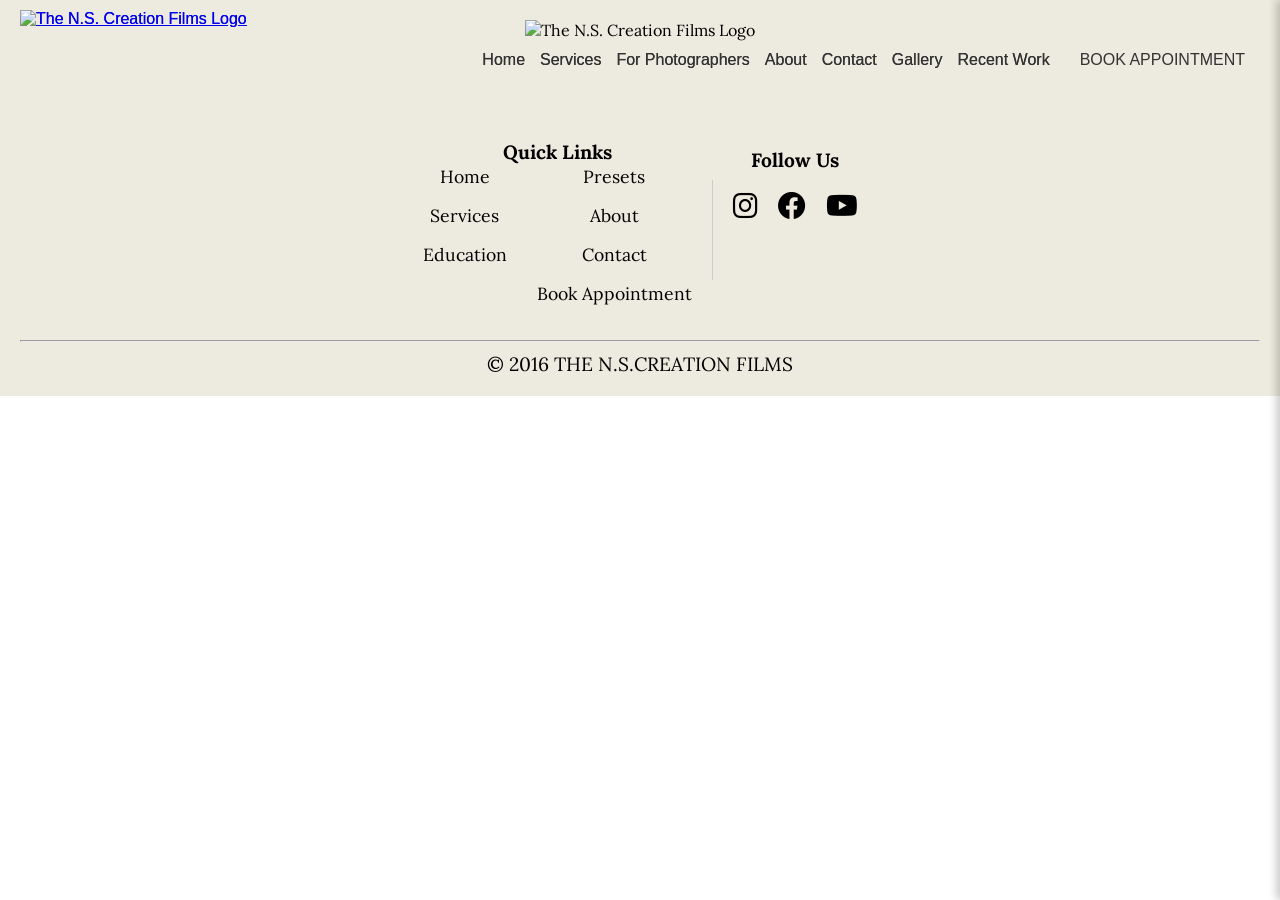
==== commit cfedc246: "Updates" ====
--- a/index.html
+++ b/index.html
@@ -1 +1 @@
-<!doctype html><html lang="en"><head><meta charset="utf-8"/><link rel="icon" href="/favicon.ico"/><meta name="viewport" content="width=device-width,initial-scale=1"/><meta name="theme-color" content="#000000"/><meta name="description" content="Web site created using create-react-app"/><link rel="stylesheet" href="https://cdnjs.cloudflare.com/ajax/libs/font-awesome/6.0.0-beta3/css/all.min.css"><script src="https://ajax.googleapis.com/ajax/libs/jquery/1.11.0/jquery.min.js"></script><script src="https://cdn.jsdelivr.net/npm/parallax-js@1.5.0/dist/parallax.min.js"></script><script src="https://www.paypal.com/sdk/js?client-id=Ae5xJloAIWLFFTUWKxkG0BtCKEtSiOszgc1C9ymnK63UDQFBLS-DaN64p4yOYlZGckSEQ-dAKlOCNT9R"></script><link rel="stylesheet" href="https://fonts.googleapis.com/css2?family=Garamond:wght@300&display=swap"><link rel="apple-touch-icon" href="/logo192.png"/><link rel="manifest" href="/manifest.json"/><script async src="https://www.googletagmanager.com/gtag/js?id=G-DB1Y1HFE0C"></script><script>function gtag(){dataLayer.push(arguments)}window.dataLayer=window.dataLayer||[],gtag("js",new Date),gtag("config","G-DB1Y1HFE0C")</script><title>The N.S.Creation films</title><script defer="defer" src="/static/js/main.c1496ea0.js"></script><link href="/static/css/main.d05e1880.css" rel="stylesheet"></head><body><noscript>You need to enable JavaScript to run this app.</noscript><div id="root"></div><script src="https://ajax.googleapis.com/ajax/libs/jquery/1.11.0/jquery.min.js"></script><script src="https://cdn.jsdelivr.net/npm/parallax-js@1.5.0/dist/parallax.min.js"></script><script src="/static/js/bundle.js"></script></body></html>+<!doctype html><html lang="en"><head><meta charset="utf-8"/><link rel="icon" href="/favicon.ico"/><meta name="viewport" content="width=device-width,initial-scale=1"/><meta name="theme-color" content="#000000"/><meta name="description" content="Web site created using create-react-app"/><link rel="stylesheet" href="https://cdnjs.cloudflare.com/ajax/libs/font-awesome/6.0.0-beta3/css/all.min.css"><script src="https://ajax.googleapis.com/ajax/libs/jquery/1.11.0/jquery.min.js"></script><script src="https://cdn.jsdelivr.net/npm/parallax-js@1.5.0/dist/parallax.min.js"></script><script src="https://www.paypal.com/sdk/js?client-id=Ae5xJloAIWLFFTUWKxkG0BtCKEtSiOszgc1C9ymnK63UDQFBLS-DaN64p4yOYlZGckSEQ-dAKlOCNT9R"></script><link rel="stylesheet" href="https://fonts.googleapis.com/css2?family=Garamond:wght@300&display=swap"><link rel="apple-touch-icon" href="/logo192.png"/><link rel="manifest" href="/manifest.json"/><script async src="https://www.googletagmanager.com/gtag/js?id=G-DB1Y1HFE0C"></script><script>function gtag(){dataLayer.push(arguments)}window.dataLayer=window.dataLayer||[],gtag("js",new Date),gtag("config","G-DB1Y1HFE0C")</script><title>The N.S.Creation films</title><script defer="defer" src="/static/js/main.541aa0aa.js"></script><link href="/static/css/main.ab805cbd.css" rel="stylesheet"></head><body><noscript>You need to enable JavaScript to run this app.</noscript><div id="root"></div><script src="https://ajax.googleapis.com/ajax/libs/jquery/1.11.0/jquery.min.js"></script><script src="https://cdn.jsdelivr.net/npm/parallax-js@1.5.0/dist/parallax.min.js"></script><script src="/static/js/bundle.js"></script></body></html>
--- a/static/css/main.ab805cbd.css
+++ b/static/css/main.ab805cbd.css
@@ -0,0 +1,2 @@
+@import url(https://fonts.googleapis.com/css2?family=Garamond:wght@400;700&display=swap);@import url(https://fonts.googleapis.com/css2?family=Old+Roman:wght@400;700&display=swap);@import url(https://fonts.googleapis.com/css2?family=Adobe+Jenson:wght@400;700&display=swap);@import url(https://fonts.googleapis.com/css2?family=FS+Rome:wght@400;700&display=swap);@import url(https://fonts.googleapis.com/css2?family=Times+New+Roman:wght@400;700&display=swap);@import url(https://fonts.googleapis.com/css2?family=Lora:wght@300&display=swap);@import url(https://fonts.googleapis.com/css2?family=Poppins:wght@400;500;600&display=swap);@import url(https://fonts.googleapis.com/css2?family=Lora:wght@300;400;700&display=swap);@import url(https://fonts.googleapis.com/css2?family=Nanum+Myeongjo&display=swap);body{-webkit-font-smoothing:antialiased;-moz-osx-font-smoothing:grayscale;font-family:-apple-system,BlinkMacSystemFont,Segoe UI,Roboto,Oxygen,Ubuntu,Cantarell,Fira Sans,Droid Sans,Helvetica Neue,sans-serif;margin:0}code{font-family:source-code-pro,Menlo,Monaco,Consolas,Courier New,monospace}.parallax-container{height:1000px;justify-content:flex-end}.home-container,.parallax-container{align-items:center;display:flex;position:relative}.home-container{height:100vh;justify-content:center;overflow:hidden}.video-background{height:100%;left:0;object-fit:cover;position:absolute;top:0;transform:translateY(0);transition:transform .1s ease-out;width:100%;z-index:-1}.overlay-content{top:50%;transform:translate(-50%,-50%)}.bottom-text,.overlay-content{color:#fff;left:50%;position:absolute;text-align:center;z-index:1}.bottom-text{bottom:20px;transform:translateX(-50%)}.overlay-content h1{font-size:3em;margin:0}.bottom-text h3{font-size:1.5em;margin:0}.content-container{align-items:center;background-color:#fff;border-bottom:1px solid #ddd;border-top:1px solid #ddd;display:flex;flex-direction:row;justify-content:space-between;padding:40px 20px;position:relative}.left-side,.right-side{font-size:1em;margin:0;padding:20px;width:45%}.left-side{font-family:Garamond,serif;font-size:2.1em;text-align:right}.right-side{font-family:Old Roman,serif}.left-side p,.right-side p{margin:5px 0}.center{position:relative;text-align:center;width:10%}.logo2{height:auto;max-width:100%}.image-container{display:flex;justify-content:flex-start;left:0;margin:40px auto;width:30%}.preset-image{width:100%}.overlay-box{height:500px;padding:10px;right:-60%;width:500px}.adobe-jenson{font-size:1em}.adobe-jenson,.fs-rome{line-height:1.4;margin-bottom:10px}.fs-rome{font-family:FS Rome,serif;font-size:1.2em}.read-more{color:#000;font-family:Times New Roman,serif;font-size:1em;text-decoration:underline}.text-container{align-items:center;display:flex;flex-direction:column;padding:50px 20px;position:relative;width:100%}.text-content{margin-bottom:50px;text-align:center}.text-content h2{font-family:Old Roman,serif;font-size:1em;margin:0}.text-content p{font-size:2em;margin:0}.highlighted{font-family:Lora,serif;font-size:1.5rem}.highlighted span{display:block}.image-grid{grid-gap:10px;align-items:end;display:grid;gap:10px;grid-template-columns:repeat(6,1fr);max-width:1200px;position:relative;width:100%}.image-item{border-radius:10px;object-fit:cover;transition:transform .3s ease;width:100%}.image-left{grid-column:1/2;grid-row:span 1}.image-middle-left{grid-column:2/3;grid-row:span 6;transform:translateY(-20px)}.image-center{grid-column:3/4;grid-row:span 6;z-index:1}.image-middle-right{grid-column:4/5;grid-row:span 8;transform:translateY(-20px)}.image-right{grid-column:5/6;grid-row:span 4}.image-extra-right{grid-column:6/7;grid-row:span -4}@media screen and (max-width:768px){.content-container{align-items:center;flex-direction:column}.overlay-content h1{font-size:2.5em;margin:0}.center{margin-bottom:20px;width:100%}.footer-divider{display:none}.left-side,.right-side{padding:10px 0;text-align:center;width:100%}.image-overlay-container{margin-bottom:30px}.text-container{margin-top:300px;padding:0 20px}}.image-overlay-container{align-items:center;box-sizing:border-box;display:flex;justify-content:center;margin:0 auto;max-width:1200px;padding:20px;position:relative;width:100%}.preset-image{border-radius:8px;box-shadow:0 4px 8px #0000001a;display:block;height:auto;width:50%}.overlay-box{background-color:#baa190;border-radius:8px;box-shadow:0 4px 8px #0003;color:#000;padding:20px;position:absolute;right:-10%;text-align:center;top:50%;transform:translateY(-50%);width:40%}.adobe-jenson{font-family:Adobe Jenson,serif;font-style:italic;line-height:1.5;margin-top:100px}.fs-rome{font-family:Garamond,serif;font-size:30px;font-weight:700;line-height:1.5;margin-bottom:20px;text-transform:uppercase}.read-more{cursor:pointer;font-family:FS Rome,sans-serif;font-size:16px;margin-top:20px}.additional-text{margin-top:40px;padding:0 20px;text-align:center}.detail-text{font-size:18px;margin-bottom:20px}.detail-text,.essence-text{font-family:Garamond,serif;line-height:1.5}.essence-text{font-size:24px;text-transform:uppercase}.bold-text{font-weight:700}.image-gallery{display:flex;gap:10px;justify-content:center;margin-top:20px}.gallery-image{border-radius:8px;box-shadow:0 4px 8px #0000001a;height:auto;width:150px}@media (max-width:1024px){.overlay-box{font-size:14px;padding:15px;right:-5%;width:50%}.fs-rome{font-size:24px}.read-more{font-size:14px}.gallery-image{width:120px}}@media (max-width:768px){.preset-image{width:60%}.overlay-box{padding:15px;right:0;top:90%;transform:translateY(0);width:80%}.fs-rome{font-size:20px}.read-more{font-size:14px}.gallery-image{width:100px}}@media (max-width:480px){.preset-image{width:100%}.overlay-box{font-size:12px;padding:10px;right:0;top:100%;transform:translateY(0);width:100%}.fs-rome{font-size:16px}.read-more{font-size:12px}.gallery-image{width:80px}}.image-section{font-family:Lora,serif;position:relative}.text-area{background-color:#baa190;border-radius:8px;box-shadow:0 4px 8px #0003;color:#fff;padding:2rem;text-align:center}.highlight{font-size:2rem;font-weight:700;margin:.5rem 0;text-transform:uppercase}.description{color:#fff;font-size:1rem;line-height:1.5;margin-top:1rem}.gallery-box1{border-radius:8px;box-shadow:0 4px 8px #0003;margin:2rem auto;max-width:1000px;overflow:hidden;position:relative;width:100%}.gallery-display{display:flex;transition:transform .5s ease-in-out;width:calc(90% + 30px)}.gallery-img{border-radius:8px;display:block;flex:1 0 25%;height:auto;margin-right:10px;object-fit:cover;width:25%}.gallery-img:last-child{margin-right:0}@media(min-width:3840px){.text-area{font-size:2.5rem;padding:4rem}.highlight{font-size:3rem}.description{font-size:1.5rem}.gallery-box1{max-width:2000px}.gallery-img{margin-right:20px}}@media(min-width:2560px)and (max-width:3839px){.text-area{font-size:2rem;padding:3rem}.highlight{font-size:2.5rem}.description{font-size:1.25rem}.gallery-box1{max-width:1500px}.gallery-img{margin-right:15px}}@media(min-width:1920px)and (max-width:2559px){.text-area{font-size:1.75rem;padding:2.5rem}.highlight{font-size:2.25rem}.description{font-size:1.125rem}.gallery-box1{max-width:1200px}.gallery-img{margin-right:12px}}@media(max-width:375px){.text-area{font-size:1rem;padding:1.5rem}.highlight{font-size:1.5rem}.description{font-size:.875rem}.gallery-box1{margin:1rem auto}.gallery-display{width:calc(200% + 20px)}.gallery-img{margin-right:5px}}@media(min-width:375px)and (max-width:414px){.text-area{font-size:1.25rem;padding:1.75rem}.highlight{font-size:1.75rem}.description{font-size:1rem}.gallery-box1{margin:1.5rem auto}.gallery-display{width:calc(200% + 55px)}.gallery-img{margin-right:7px}}@media(min-width:768px)and (max-width:1024px){.text-area{font-size:1.5rem;padding:2rem}.highlight{font-size:2rem}.description{font-size:1.125rem}.gallery-box1{margin:2rem auto}.gallery-display{width:calc(200% + 55px)}.gallery-img{margin-right:8px}}.about-content{display:flex;justify-content:flex-end;padding-right:5%;width:100%}.about-text{color:#fff;max-width:600px;text-align:center}.about-text h3{display:block;font-size:1.5em;line-height:1.5;margin-bottom:20px;text-shadow:1px 1px 3px #000000b3}.about-text .view-collection-btn{background:#0000;border:1px solid #fff;color:#fff;display:inline-block;font-size:1em;padding:10px 20px;text-decoration:none;transition:background .3s,color .3s}.about-text .view-collection-btn:hover{background:#fff;color:#000}.white-block{background-color:#fff;padding:50px 20px;text-align:center}.centered-text{display:block;font-size:1.2em;line-height:1.5;margin:20px auto 0;max-width:600px}.centered-text strong{font-size:1em;font-weight:700}.image-gallerya{display:flex;justify-content:center;margin-top:40px}.image-gallerya img{border:2px solid #ddd;border-radius:10px;margin:0 10px;width:300px}@media(max-width:768px){.about-text h3,.about-text p{display:none}.about-text{padding-right:10px}.white-block{padding:30px 10px}.centered-text{font-size:1em;line-height:1.4}.image-gallerya{flex-direction:column;padding:10%}.image-gallerya img{margin:10px 0;max-width:300px;width:100%}}@media(min-width:2560px){.about-text h3{font-size:2.5em}.about-text{max-width:1200px;padding-right:10%}.view-collection-btn{font-size:1.5em;padding:20px 40px}.white-block{padding:80px 40px}.centered-text{font-size:2em;line-height:1.8}.image-gallerya{margin-top:80px}.image-gallerya img{margin:0 20px;width:500px}}@media screen and (max-width:768px){.parallax-container{background-attachment:fixed;background-size:cover;display:block;height:700px}.about-content{display:flex;justify-content:flex-end;padding:80% 5% 5%;width:100%}.about-text{color:#000;max-width:350px;text-align:left}.about-text h3{font-size:1em;line-height:1.5}.about-text h3,.about-text h4{display:block;margin-bottom:20px;text-shadow:1px 1px 3px #000000b3}.about-text h4{font-size:.8em;line-height:1}.about-text .view-collection-btn{background:#0000;border:1px solid #fff;color:#fff;display:inline-block;font-size:1em;padding:10px 20px;text-decoration:none;transition:background .3s,color .3s}.about-text .view-collection-btn:hover{background:#fff;color:#000}}.contact-page{font-family:Goudy Old Style,serif;margin:5% auto 0;max-width:800px;padding:20px}.header-container{margin-bottom:20px;text-align:center}.header-image{height:auto;margin-bottom:10px;width:300px}.header-text{font-size:36px;font-weight:700;margin:0;text-transform:uppercase}.contact-info{margin-bottom:30px;text-align:center}.contact-info a{color:#007bff;text-decoration:none}.contact-info a:hover{text-decoration:underline}.contact-form{display:flex;flex-direction:column}.form-group{margin-bottom:15px}.form-group input,.form-group textarea{border:none;border-bottom:1px solid #ccc;box-sizing:border-box;font-family:Goudy Old Style,serif;padding:10px;width:100%}.form-group input::placeholder,.form-group textarea::placeholder{color:#888}.form-group textarea{height:150px;resize:vertical}.split-form{display:flex;gap:20px}.form-half{flex:1 1}button{background-color:#232323;border:none;border-radius:5px;color:#fff;cursor:pointer;font-family:Goudy Old Style,serif;font-size:16px;padding:10px 20px}button:hover{background-color:#1a1a1a}.error-message{color:red;margin-top:10px}.success-message{color:green;margin-top:10px}.education-page{font-family:Goudy Old Style,serif;margin-top:100px;padding:20px}.block{border-radius:5px;margin-bottom:0;padding:20px}.block,.block-content{align-items:center;display:flex}.block-content{width:100%}.block-text{flex:1 1}.block-text h2{font-size:24px;margin-bottom:10px}.block-text p{font-size:16px;margin:0}.block-image{flex:1 1;text-align:right}.block-image img{height:auto;max-width:100%}.block-1{background-color:#edeadf}.block-2{background-color:#baa190;color:#fff}.block-2 .book-now{background-color:#232323;border-radius:5px;color:#fff;display:inline-block;font-size:16px;margin-top:10px;padding:10px 20px;text-decoration:none}.block-2 .arrow{font-size:18px}.block-3{background-color:#6c4231;color:#fff}.block-4{background-color:#fff;text-align:center}.block-4 .view-all{background-color:#232323;border-radius:5px;color:#fff;display:inline-block;font-size:16px;margin-top:10px;padding:10px 20px;text-decoration:none}.preset-images{display:flex;gap:20px;justify-content:center;margin-top:20px}.preset-item{text-align:center}.preset-item img{height:auto;max-width:100px}.preset-item p{font-size:14px;margin-top:5px}.nw{border-radius:20%;padding:20%}.presets-page{font-family:Goudy Old Style,serif;font-family:Poppins,sans-serif;padding-top:100px;position:relative}.shop-header{margin:20px 0;text-align:center}.category-buttons{align-items:center;display:flex;justify-content:center;margin-bottom:20px;text-align:center}.category-buttons button{background:none;border:none;color:#000;cursor:pointer;font-family:Goudy Old Style,serif;font-size:16px;margin:0 10px;padding:5px;position:relative;transition:color .3s}.category-buttons button:hover{color:#eae7dc}.category-buttons button:after{color:#000;content:"•";position:absolute;right:-15px}.category-buttons button:last-child:after{content:""}.preset-gallery{margin:0 auto;max-width:1200px;padding:0 20px}.preset-gallery .preset-row{display:flex;flex-wrap:wrap;gap:30px;justify-content:center;margin-bottom:20px}.preset-gallery .preset-row .preset-item{cursor:pointer;flex-basis:calc(33.33% - 20px);flex-grow:1;flex-shrink:1;max-width:300px;position:relative;text-align:center;transition:transform .3s}.preset-gallery .preset-row .preset-item img{height:auto;max-width:100%;width:100%}.preset-gallery .preset-row .preset-item p{font-size:18px;margin-top:10px}.preset-gallery .preset-row .preset-item .quick-view{background:#000000b3;border-radius:5px;color:#fff;cursor:pointer;display:none;font-size:16px;left:50%;padding:15px 30px;position:absolute;top:50%;transform:translate(-50%,-50%);z-index:10}.preset-gallery .preset-row .preset-item:hover .quick-view{display:block}.preset-gallery .additional-items{display:flex;flex-wrap:wrap;gap:30px;justify-content:center;margin:20px 0}.preset-gallery .additional-items .additional-item{flex-basis:calc(33.33% - 20px);flex-grow:1;flex-shrink:1;max-width:200px;position:relative;text-align:center}.preset-gallery .additional-items .additional-item img{height:auto;max-width:100%;width:100%}.preset-gallery .additional-items .additional-item p{font-size:16px;margin-top:10px}.preset-gallery .additional-items .additional-item .quick-view{background:#000000b3;border-radius:5px;color:#fff;cursor:pointer;display:none;font-size:14px;left:50%;padding:10px 20px;position:absolute;top:50%;transform:translate(-50%,-50%);z-index:10}.preset-gallery .additional-items .additional-item:hover .quick-view{display:block}.promo-banner{background:url(/static/media/promo-banner.b8b0cd50d2baae88ee0d.jpg) no-repeat 50%;background-size:cover;height:500px;overflow:hidden;position:relative}.promo-banner .promo-text{color:#fff;font-size:2rem;left:20px;position:absolute;text-shadow:2px 2px 4px #00000080;top:50%;transform:translateY(-50%)}.detail-card{align-items:center;background-color:#fff;border-radius:10px;box-shadow:0 4px 8px #0003;box-sizing:border-box;display:flex;flex-direction:column;left:50%;max-width:600px;opacity:0;padding:20px;position:fixed;top:50%;transform:translate(-50%,-50%);transition:opacity .3s ease;visibility:hidden;width:80%;z-index:1000}.detail-card.show{opacity:1;visibility:visible}.detail-card .close-card{background:none;border:none;color:#333;cursor:pointer;font-size:24px;position:absolute;right:10px;top:10px}.detail-card .card-content{display:flex;gap:20px}.detail-card .card-content img{height:auto;max-width:100%;width:200px}.detail-card .card-content .card-details{max-width:400px}.detail-card .card-content .card-details h2{margin-top:0}.detail-card .card-content .card-details p{margin:10px 0}.detail-card .card-content .card-details button{background-color:#007bff;border:none;border-radius:5px;color:#fff;cursor:pointer;font-family:Goudy Old Style,serif;font-size:16px;padding:10px 20px}.detail-card .card-content .card-details button:hover{background-color:#0056b3}.overlay{background:#00000080;display:none;height:100%;left:0;position:fixed;top:0;width:100%;z-index:900}.overlay.show{display:block}.parallax-containerp .parallax-text{color:#fff;font-size:2rem;left:40px;position:relative;text-align:left;text-shadow:2px 2px 4px #00000080;top:50%;transform:translateY(-50%)}@media(max-width:768px){.parallax-containerp{background-attachment:scroll;height:10px}.detail-card{padding:15px;width:90%}.parallax-text{font-size:1.5rem}}@media(max-width:480px){.parallax-text{font-size:1rem}}.recent-work-page{align-items:center;color:#333;display:flex;flex-direction:column;padding:100px 16px 50px}.recent-title{font-family:Nanum Myeongjo,Arial,sans-serif;font-size:2.5rem;font-weight:700;margin:18px 0 12px;text-align:center;text-transform:uppercase}.behold-container{margin:0 auto 40px;max-width:100%;width:942px}.recent-fallback{color:#666;font-size:14px;text-align:center}.preset-detail-page{align-items:center;display:flex;flex-direction:column;font-family:Goudy Old Style,serif;margin-top:100px;padding:20px}.info-and-image{align-items:flex-start;display:flex;flex-direction:row;flex-wrap:wrap;margin-bottom:20px;max-width:1200px;width:100%}.preset-image-section{flex:1 1;margin-bottom:20px;margin-right:20px;max-width:100%}.preset-image-section .main-image{border-radius:10px;height:auto;width:100%}.preset-image-section .thumbnail-images{display:flex;flex-wrap:wrap;justify-content:center;margin-top:10px;overflow:hidden}.preset-image-section .thumbnail{border-radius:5px;cursor:pointer;height:auto;margin:4px;transition:transform .3s ease;width:80px}.preset-image-section .thumbnail.active{border:2px solid #007bff}.preset-image-section .thumbnail:hover{transform:scale(1.1)}.preset-info-section{flex:1 1;max-width:100%;padding:0}.preset-info-section h1{font-size:1.5rem;margin-bottom:10px}.preset-info-section .add-to-cart{background-color:#007bff;border:none;border-radius:5px;color:#fff;cursor:pointer;display:inline-block;font-size:16px;margin-bottom:10px;padding:8px 16px;transition:background-color .3s ease}.preset-info-section .add-to-cart:hover{background-color:#0056b3}.preset-info-section .preset-details{margin-top:10px}.preset-info-section .preset-details h3{font-size:1.2rem;margin-bottom:5px}.preset-info-section .preset-details ul{list-style-type:disc;margin-bottom:10px;margin-left:20px}.preset-info-section .preset-details ul li{margin-bottom:5px}.preset-info-section .preset-details p{line-height:1.6;margin-bottom:10px}.comparison-images-section{align-items:center;display:flex;flex-direction:column;margin-top:20px;padding:20px;width:100%}.grid-container{grid-gap:20px;display:grid;gap:20px;grid-template-columns:repeat(auto-fill,minmax(200px,1fr));max-width:100%}.slider-wrapper{align-items:center;display:flex;flex-direction:column;max-width:100%}.slider-wrapper h3{font-size:1.2rem;margin-bottom:10px}.container{border:2px solid #fff;height:200px;margin-bottom:20px;position:relative;width:100%}.img{background-position:50%;background-size:cover;left:0;top:0}.img,.slider{height:100%;position:absolute;width:100%}.slider{-webkit-appearance:none;appearance:none;background:#f2f2f24d;cursor:pointer;margin:0;outline:none;transition:all .2s}.slider:hover{background:#f2f2f21a}.slider::-webkit-slider-thumb{-webkit-appearance:none;appearance:none;background:#fff;cursor:pointer;height:100%;width:6px}.slider::-moz-range-thumb{background:#fff;cursor:pointer;height:100%;width:6px}.slider-button{background-color:#fff;border-radius:50%;height:30px;left:calc(50% - 15px);pointer-events:none;position:absolute;top:50%;transform:translateY(-50%);width:30px}.image-container{position:relative}.nav-arrow{background:#00000080;border:none;color:#fff;cursor:pointer;font-size:1.5rem;height:30px;position:absolute;top:50%;transform:translateY(-50%);width:30px;z-index:10}.nav-arrow.left{left:10px}.nav-arrow.right{right:10px}.nav-arrow:hover{background:#000000b3}.cart-container{background:#fff;box-shadow:-2px 0 5px #0003;height:100%;position:fixed;right:0;top:0;transform:translateX(100%);transition:transform .3s ease-in-out;width:300px;z-index:1000}.cart-container.show{transform:translateX(0)}.cart-content{display:flex;flex-direction:column;height:100%;overflow-y:auto;padding:20px}.close-cart{background:none;border:none;color:#007bff;cursor:pointer;font-size:1.5rem;position:absolute;right:10px;top:10px}.cart-item{margin-top:20px}.cart-item-details{align-items:center;display:flex;flex-direction:column}.cart-item-image{border-radius:5px;height:auto;margin-bottom:10px;width:80px}.cart-item-info h3{font-size:1rem}.cart-item-info p{margin:5px 0}.checkout{background:#007bff;border:none;border-radius:5px;color:#fff;cursor:pointer;margin-top:10px;padding:10px 20px}.checkout:hover{background:#0056b3}.navigation-buttons{margin-bottom:20px}.shop-button{background-color:#007bff;border:none;border-radius:5px;color:#fff;cursor:pointer;font-size:16px;margin-right:10px;padding:8px 16px;transition:background-color .3s ease}.shop-button:hover{background-color:#0056b3}.stoic-button{border:1px solid #dee2e6;border-radius:5px;cursor:not-allowed;font-size:16px;padding:8px 16px}.stoic-button,.stoic-button:disabled{background-color:#f8f9fa;color:#6c757d}.parallax-containerp{align-items:center;display:flex;height:1000px;justify-content:flex-start;position:relative}.parallax-text{color:#fff;font-size:2em}.checkout-page1,.parallax-text{display:flex;flex-direction:column}.checkout-page1{align-items:center;margin-top:100px;padding:20px}.checkout-form{background:#f9f9f9;border:1px solid #ddd;border-radius:4px;box-shadow:0 4px 8px #0000001a;max-width:600px;padding:20px;width:100%}.checkout-form h2{font-size:1.5em;margin-bottom:20px}.checkout-form label{display:block;margin-bottom:15px}.checkout-form input,.checkout-form textarea{border:1px solid #ccc;border-radius:4px;font-size:1em;padding:10px;width:100%}.checkout-form button{background-color:#007bff;border:none;border-radius:4px;color:#fff;cursor:pointer;font-size:1em;margin-top:10px;padding:10px 15px;transition:background-color .3s ease;width:100%}.checkout-form button:hover{background-color:#0056b3}.checkout-cart-summary{background-color:#f9f9f9;border:1px solid #ddd;border-radius:4px;margin-bottom:20px;max-width:600px;padding:10px;width:100%}.checkout-cart-item{align-items:center;display:flex;margin-bottom:10px}.checkout-cart-item-image{height:50px;margin-right:10px;width:50px}.checkout-cart-item-details{flex-grow:1}.checkout-cart-total{font-size:1.2em;font-weight:700;margin-top:10px;text-align:right}.checkout-paypal-button-container{margin-top:20px;max-width:400px;width:100%}@media (max-width:768px){.checkout-page{margin-top:100px;padding:15px}.checkout-form{padding:15px}.checkout-form button{padding:12px}.checkout-cart-summary{margin-bottom:15px}.checkout-paypal-button-container{max-width:100%}}.thank-you-page{align-items:center;background-color:#f5f5f5;display:flex;flex-direction:column;justify-content:center;min-height:100vh;padding:20px}.thank-you-page h2{color:#333;font-size:2rem;margin-bottom:10px;text-align:center}.thank-you-page p{color:#555;font-size:1rem;max-width:600px;text-align:center}@media(max-width:768px){.thank-you-page h2{font-size:1.5rem}.thank-you-page p{font-size:.9rem}}*{box-sizing:border-box;margin:0;padding:0}.services-container{padding:100px 50px 50px}.services-title{color:#333;font-family:Nanum Myeongjo,Arial,sans-serif;font-size:2.5rem;font-weight:700;letter-spacing:1px;margin-bottom:40px;padding-top:100px;text-align:center;text-transform:uppercase}.services-grid{grid-gap:20px;display:grid;gap:20px;grid-template-columns:repeat(auto-fit,minmax(220px,1fr));justify-items:center;padding:50px}.service-item{background:#fff;border-radius:12px;box-shadow:0 8px 16px #0000001a;max-width:300px;overflow:hidden;position:relative;transition:transform .3s ease,box-shadow .3s ease;width:100%}.service-item:hover{box-shadow:0 12px 24px #0003;transform:translateY(-8px)}.service-item:hover .service-image{opacity:.7}.service-item:hover .service-overlay{opacity:1}.service-item:hover .service-content h4{display:none}.service-item .service-image{background-position:50%;background-size:cover;height:180px;transition:opacity .3s ease;width:100%}.service-item .service-overlay{align-items:center;background:#0006;display:flex;height:100%;justify-content:center;left:0;opacity:0;position:absolute;top:0;transition:opacity .3s ease;width:100%}.service-item .service-overlay h3{color:#fff;font-size:1.6rem;letter-spacing:1px;margin:0;padding:0 15px;text-align:center;text-transform:uppercase}.service-item .service-content{padding:15px;text-align:center}.service-item .service-content h4{color:#333;font-size:1.4rem;font-weight:600;margin:10px 0;text-decoration:underline;text-decoration-color:#baa190;transition:display .3s ease}@media screen and (max-width:768px){.parallax-container{background-attachment:fixed;background-size:cover;display:block;height:700px}}@media(max-width:768px){.services-container{color:#333;padding:100px 30px 30px}.services-title{font-family:Nanum Myeongjo,Arial,sans-serif;font-size:2rem;margin-bottom:30px}.services-grid{gap:15px;grid-template-columns:repeat(auto-fit,minmax(200px,1fr))}}.non-clickable{cursor:default;pointer-events:none}.non-clickable .service-overlay{background:#00000080}.non-clickable .service-content h4{color:#333;text-decoration:none}.footer{background-color:#edeadf;font-family:Lora,serif;font-size:1rem;padding:20px}.footer-container{align-items:center;display:flex;flex-direction:column}.footer-logo{margin-bottom:20px}.logo{max-width:300px}.footer-content{justify-content:center;margin:0 auto;max-width:1200px;width:100%}.footer-content,.footer-links{align-items:center;display:flex}.footer-links{flex-direction:column;font-size:1.2rem;text-align:center}.links-grid{grid-gap:15px 30px;display:grid;gap:15px 30px;grid-template-columns:repeat(2,auto)}.links-grid ul{list-style:none;margin:0;padding:0}.links-grid li{margin-bottom:15px}.footer-links a{color:#000;font-size:1.1rem;text-decoration:none}.footer-links a:hover{color:#333}.footer-divider{background-color:#ccc;height:100px;margin:0 20px;width:1px}.footer-social{align-items:center;display:flex;flex-direction:column;font-size:1.2rem;margin-top:-20px;padding-bottom:6%}.footer-social h4{margin-bottom:10px}.social-icons{display:flex;gap:20px;margin-top:10px}.social-icons i{color:#000;font-size:28px;transition:color .3s}.social-icons a:hover i{color:#333}.footer-bottom{font-size:1.2rem;margin-top:20px;text-align:center;text-transform:uppercase}.footer-bottom hr{margin:10px 0}.footer-bottom a{color:#000;font-size:1.1rem;text-decoration:none}.footer-bottom a:hover{color:#333}@media(max-width:768px){.footer-links{text-align:center}.links-grid{grid-template-columns:1fr}}header{align-items:center;background-color:#fff0;display:flex;justify-content:space-between;left:0;padding:10px 20px;position:fixed;top:0;transition:background-color .3s ease;width:100%;z-index:1000}header.scrolled{background-color:#fffc}.logo{align-items:center;display:flex;height:100px}.menu-toggle{cursor:pointer;display:none;flex-direction:column;gap:5px}.menu-toggle div{background-color:#333;height:3px;transition:.3s;width:25px}.nav-menu{align-items:center;display:flex;gap:15px}.nav-menu .dropdown>span,.nav-menu a{color:#333;cursor:pointer;position:relative;text-decoration:none;transition:color .3s ease}.nav-menu .dropdown>span:hover,.nav-menu a:hover{color:#555}.nav-menu .dropdown>span:after,.nav-menu a:after{background:#333;bottom:-2px;content:"";height:2px;left:0;position:absolute;transition:width .3s ease;width:0}.nav-menu .dropdown>span:hover:after,.nav-menu a:hover:after{width:100%}.book-button{background-color:#edeadf;border-radius:5px;padding:8px 15px;text-transform:uppercase;transition:background-color .3s ease}.book-button:hover{background-color:#ffefba;color:#333}.dropdown{position:relative}.dropdown-content{background-color:#fff;box-shadow:0 4px 8px #0003;display:none;left:0;opacity:0;position:absolute;top:100%;transition:opacity .3s ease,visibility .3s ease;visibility:hidden;z-index:1000}.dropdown-content.show{display:block;opacity:1;visibility:visible}.dropdown-content a{color:#333;display:block;padding:10px;text-decoration:none;transition:background-color .3s ease}.dropdown-content a:hover{background-color:#f5f5f5}@media(max-width:768px){header{justify-content:space-between}.logo{height:60px}.menu-toggle{align-items:center;display:flex}.nav-menu{background-color:#fff;display:none;flex-direction:column;gap:0;height:100vh;left:0;overflow-y:auto;padding:20px;position:fixed;top:0;width:100%;z-index:999}.nav-menu.mobile.active{display:flex}.nav-menu a{border-bottom:1px solid #ddd;padding:15px;text-align:center}.nav-menu a:last-child{border-bottom:none}.book-button{margin-top:10px}.nav-menu .close-menu{align-self:flex-end;color:#333;cursor:pointer;font-size:24px;margin-bottom:20px}.footer-socialh{margin-top:15px;text-align:center}.footer-socialh h4{margin-bottom:10px}.social-icons a{color:#333;font-size:20px;margin:0 10px;transition:color .3s ease}.social-icons a:hover{color:#555}}@media(min-width:769px){.footer-socialh,.nav-menu .close-menu{display:none}}.ad-films-container{align-items:center;color:#333;display:flex;flex-direction:column;font-family:Nanum Myeongjo,Arial,sans-serif;justify-content:center;margin-top:20px;min-height:100vh;padding:100px}.videos-section{max-width:1200px;padding:0 20px;width:100%}.videos-section .video-item{margin-bottom:40px}.videos-section .video-item .video-title{color:#2c3e50;font-size:1.5rem;margin-bottom:10px;text-align:center}.videos-section .video-item .video-iframe{border:none;height:500px;width:100%}@media(max-width:768px){.ad-films-container{margin-top:100px;padding:10px}.hero-title{font-size:2rem}.hero-description{font-size:1rem;max-width:100%}.video-iframe{height:200px}}@media(max-width:480px){.video-iframe{height:150px}}.weddings-container{align-items:center;color:#333;display:flex;flex-direction:column;font-family:Nanum Myeongjo,Arial,sans-serif;justify-content:center;margin-top:20px;min-height:100vh;padding:100px}@media(max-width:768px){.weddings-container{margin-top:100px;padding:10px}.hero-title{font-size:2rem}.hero-description{font-size:1rem;max-width:100%}.projects-grid{gap:15px;grid-template-columns:repeat(auto-fit,minmax(200px,1fr))}.project-card .project-title{font-size:1.2rem}.project-card .project-description{font-size:.9rem}}.pre-post-weddings-container{align-items:center;color:#333;display:flex;flex-direction:column;font-family:Nanum Myeongjo,Arial,sans-serif;justify-content:center;margin-top:20px;min-height:100vh;padding:100px}@media(max-width:768px){.pre-post-weddings-container{margin-top:100px;padding:10px}.hero-title{font-size:2rem}.hero-description{font-size:1rem;max-width:100%}.projects-grid{gap:15px;grid-template-columns:repeat(auto-fit,minmax(200px,1fr))}.project-card .project-title{font-size:1.2rem}.project-card .project-description{font-size:.9rem}}.event-coverage-container{align-items:center;color:#333;display:flex;flex-direction:column;font-family:Nanum Myeongjo,Arial,sans-serif;justify-content:center;margin-top:20px;min-height:100vh;padding:100px}.projects-section{max-width:1200px;padding:0 20px;width:100%}.projects-section .projects-grid{grid-gap:20px;display:grid;gap:20px;grid-template-columns:repeat(auto-fit,minmax(250px,1fr));margin-top:20px}.projects-section .project-card{border-radius:8px;box-shadow:0 4px 8px #0003;color:inherit;display:block;overflow:hidden;position:relative;text-decoration:none;transition:transform .3s ease,box-shadow .3s ease}.projects-section .project-card:hover{box-shadow:0 8px 16px #0000004d;transform:scale(1.05)}.projects-section .project-card .project-image{background-position:50%;background-size:cover;height:300px;width:100%}.projects-section .project-card .project-content{background:#fff;padding:15px;text-align:center}.projects-section .project-card .project-content .project-title{color:#2c3e50;font-size:1.5rem;margin:10px 0}.projects-section .project-card .project-content .project-description{color:#7f8c8d;font-size:1rem}@media(max-width:768px){.event-coverage-container{margin-top:100px;padding:10px}.hero-title{font-size:2rem}.hero-description{font-size:1rem;max-width:100%}.projects-grid{gap:15px;grid-template-columns:repeat(auto-fit,minmax(200px,1fr))}.project-card .project-title{font-size:1.2rem}.project-card .project-description{font-size:.9rem}}@media(max-width:480px){.projects-grid .project-card .project-title{font-size:1rem}.projects-grid .project-card .project-description{font-size:.8rem}}.fashion-shoots-container{align-items:center;color:#333;display:flex;flex-direction:column;font-family:Nanum Myeongjo,Arial,sans-serif;justify-content:center;margin-top:20px;min-height:100vh;padding:100px}.hero-section{margin-bottom:40px;max-width:100%;padding:0 20px;text-align:center}.hero-section .hero-title{color:#4a4a4a;font-size:2.5rem;margin-bottom:10px}.hero-section .hero-description{color:#666;font-size:1.2rem;margin:0 auto;max-width:800px}.gallery-section{max-width:1200px;padding:0 20px;width:100%}.gallery-section .gallery-grid{grid-gap:20px;display:grid;gap:20px;grid-template-columns:repeat(auto-fit,minmax(250px,1fr));margin-top:20px}.gallery-section .gallery-item{border-radius:8px;box-shadow:0 4px 8px #0003;display:block;overflow:hidden;position:relative}.gallery-section .gallery-item img{height:300px;object-fit:cover;width:100%}@media(max-width:768px){.fashion-shoots-container{margin-top:100px;padding:10px}.hero-title{font-size:2rem}.hero-description{font-size:1rem;max-width:100%}.gallery-grid{gap:15px;grid-template-columns:repeat(auto-fit,minmax(200px,1fr))}.gallery-item img{height:200px}}@media(max-width:480px){.gallery-grid .gallery-item img{height:150px}}.fashion-shoots-container .hero-section{padding-top:80px;text-align:center}.fashion-shoots-container .gallery-section{align-items:center;display:flex;flex-wrap:wrap;justify-content:center;padding-left:0}.fashion-shoots-container .gallery-grid{grid-gap:20px;display:grid;gap:20px;grid-template-columns:repeat(3,1fr);justify-content:center;margin:0 auto;max-width:1000px;position:relative;width:100%}.fashion-shoots-container .gallery-item{border-radius:10px;box-shadow:0 4px 8px #0003;overflow:hidden;position:relative}.fashion-shoots-container .gallery-item img{height:100%;object-fit:cover;width:100%}.fashion-shoots-container .gallery-item.small{grid-column:span 1;grid-row:span 1}.fashion-shoots-container .gallery-item.medium{grid-column:span 2;grid-row:span 2}.fashion-shoots-container .gallery-item.large{grid-column:span 3;grid-row:span 3}@media(max-width:768px){.fashion-shoots-container .gallery-grid{align-items:center;padding-left:20px}.fashion-shoots-container .gallery-item.large,.fashion-shoots-container .gallery-item.medium{align-items:center}}@media(max-width:480px){.fashion-shoots-container .gallery-grid{align-items:center;justify-items:center}.fashion-shoots-container .gallery-item{justify-self:center}.fashion-shoots-container .gallery-item img{height:auto}}.fashion-shoots-container .audio{margin:40px auto;position:relative;width:800px}.fashion-shoots-container .audio audio{-webkit-backdrop-filter:blur(5px);backdrop-filter:blur(5px);background:#baa19080;border:1px solid #baa190b3;border-radius:5px;box-shadow:0 2px 5px #0000001a;display:block;height:50px;outline:none;width:100%}.fashion-shoots-container .audio audio ::-webkit-media-controls-panel{background-color:#baa1904d}.fashion-shoots-container .audio audio ::-webkit-media-controls-play-button{background-color:#baa190cc;border:1px solid #ddd;border-radius:50%;color:#000}@media(max-width:1024px){.fashion-shoots-container .audio{width:90%}}@media(max-width:768px){.fashion-shoots-container .audio{width:100%}}@media(max-width:480px){.fashion-shoots-container .audio{width:100%}}.custom-audio-player{margin:20px auto;max-width:600px;position:relative;width:100%}.custom-audio-player .time-display{color:#666;display:flex;font-size:.8rem;justify-content:space-between;margin-bottom:5px}.custom-audio-player .progress-bar{-webkit-appearance:none;appearance:none;background:#791e1e;background-color:#ddd;border-radius:5px;cursor:pointer;height:5px;outline:none;position:relative;width:100%}.custom-audio-player .progress-bar::-webkit-slider-runnable-track{background:#8f0000;border-radius:5px}.custom-audio-player .progress-bar::-webkit-slider-thumb{-webkit-appearance:none;appearance:none;background:#333;border-radius:50%;height:12px;margin-top:-4px;width:12px}.custom-audio-player .progress-bar::-moz-range-track{background:#ddd;border-radius:5px}.custom-audio-player .progress-bar::-moz-range-thumb{background:#333;border-radius:50%;height:12px;width:12px}.custom-audio-player .progress-bar:before{background-color:#b72b2b;border-radius:5px;content:"";height:100%;left:0;pointer-events:none;position:absolute;top:0;width:0;z-index:1}.custom-audio-player .progress-bar::-webkit-slider-runnable-track{background-color:#0000}.custom-audio-player .controls{align-items:center;display:flex;justify-content:space-between;margin-top:1px}.custom-audio-player .controls .mute-button,.custom-audio-player .controls .play-pause-button{background:#0000;border:none;color:#000;cursor:pointer;font-size:1rem;outline:none}.custom-audio-player .controls .mute-button:hover,.custom-audio-player .controls .play-pause-button:hover{color:#a07f70}.slide-out-cart{background-color:#fff;border-left:1px solid #ddd;box-shadow:-2px 0 5px #0003;max-width:400px;overflow-y:auto;width:100%;z-index:1000}.cart-header{align-items:center;background-color:#f8f8f8;border-bottom:1px solid #ddd;display:flex;justify-content:space-between;padding:16px}.cart-header h2{font-size:18px;margin:0}.close-btn{background:none;border:none;color:#333;cursor:pointer;font-size:24px;transition:color .2s ease}.close-btn:hover{color:red}.cart-body{padding:16px}.cart-item{align-items:center;border-bottom:1px solid #ddd;display:flex;padding:8px 0}.cart-item-image{height:50px;margin-right:12px;object-fit:cover;width:50px}.cart-item-info{align-items:center;display:flex;flex:1 1;justify-content:space-between}.cart-item-info h3{font-size:14px;margin:0}.cart-item-info p{font-size:12px;margin:4px 0}.remove-item{background:none;border:none;color:red;cursor:pointer;font-size:12px;transition:color .2s ease}.remove-item:hover{color:#c00}.cart-footer{align-items:center;background-color:#f8f8f8;border-top:1px solid #ddd;display:flex;flex-direction:column;padding:16px}.cart-footer p{font-size:12px;margin:4px 0}.checkout-btn{background-color:#007bff;border:none;border-radius:4px;color:#fff;cursor:pointer;font-size:14px;padding:10px 20px;transition:background .3s ease}.checkout-btn:hover{background-color:#0056b3}.checkout-btn.disabled{background-color:#ccc;cursor:not-allowed}.checkout-btn:disabled{opacity:.6}.floating-cart-icon{align-items:center;background-color:tomato;border-radius:50%;bottom:50%;box-shadow:0 2px 10px #0003;display:flex;height:50px;justify-content:center;transform:translateY(50%);width:50px;z-index:1000}.floating-cart-icon img{height:30px;width:30px}.floating-cart-icon .cart-item-count{background-color:#fff;border:1px solid #ccc;color:#000;padding:2px 5px;right:-5px;top:-5px}.slide-out-cart{background:#fff;box-shadow:-4px 0 8px #0003;height:100%;position:fixed;right:0;top:0;transform:translateX(100%);transition:transform .3s ease;width:300px}.slide-out-cart.open{transform:translateX(0)}.floating-cart-icon{bottom:20px;cursor:pointer;position:fixed;right:20px}.floating-cart-icon img{height:40px;width:40px}.floating-cart-icon .cart-item-count{background:red;border-radius:50%;color:#fff;font-size:12px;padding:2px 6px;position:absolute;right:-10px;top:-10px}
+/*# sourceMappingURL=main.ab805cbd.css.map*/
